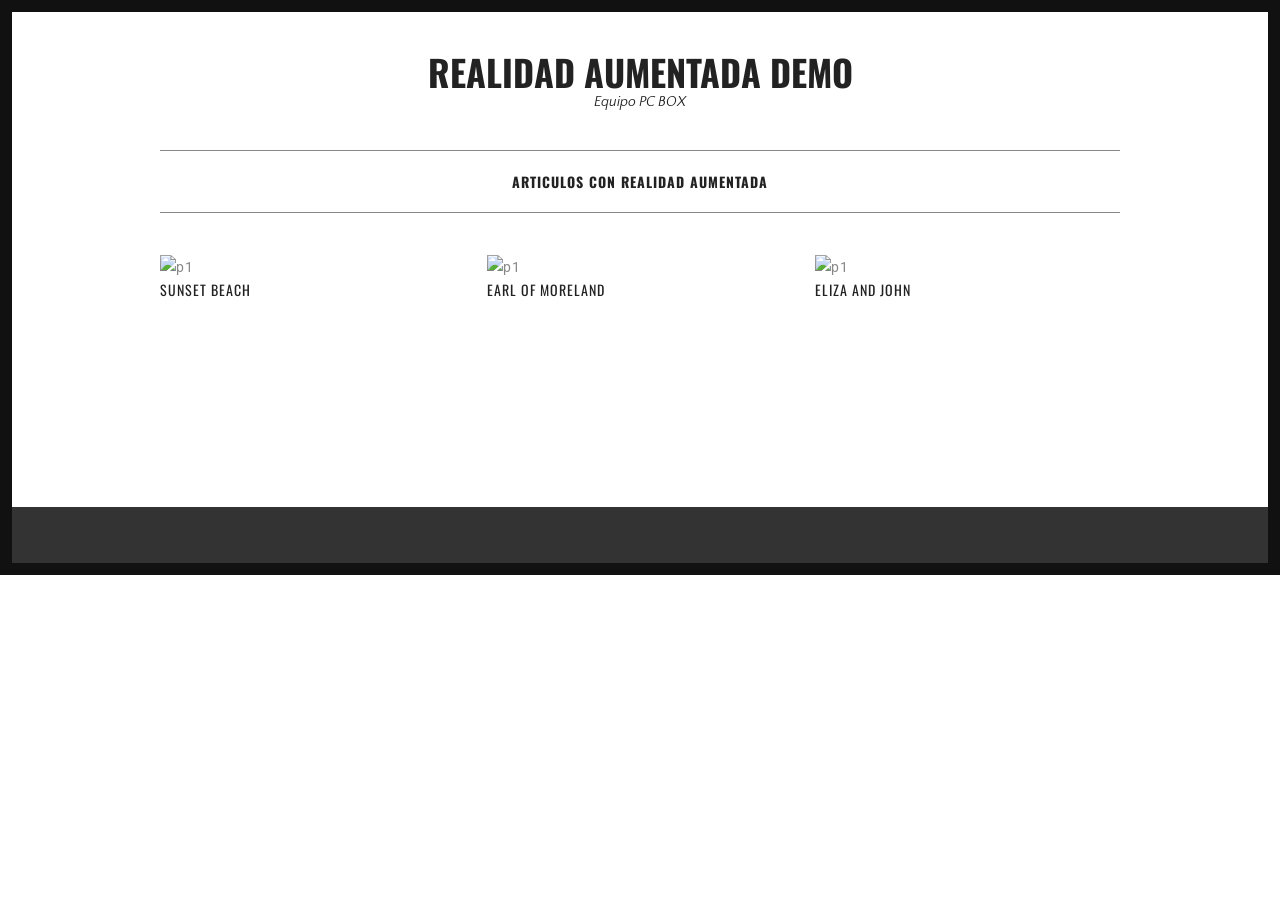
==== index.html @ 106cb552 "Plantilla base" ====
<!DOCTYPE html>
<html lang="en-US">
<head>
<meta charset="UTF-8">
<meta name="viewport" content="width=device-width, initial-scale=1">
<title>REALIDAD AUMENTADA DEMO | Equipo PC BOX</title>
<link rel='stylesheet' href='css/woocommerce-layout.css' type='text/css' media='all'/>
<link rel='stylesheet' href='css/woocommerce-smallscreen.css' type='text/css' media='only screen and (max-width: 768px)'/>
<link rel='stylesheet' href='css/woocommerce.css' type='text/css' media='all'/>
<link rel='stylesheet' href='css/font-awesome.min.css' type='text/css' media='all'/>
<link rel='stylesheet' href='style.css' type='text/css' media='all'/>
<link rel='stylesheet' href='https://fonts.googleapis.com/css?family=Oswald:400,500,700%7CRoboto:400,500,700%7CHerr+Von+Muellerhoff:400,500,700%7CQuattrocento+Sans:400,500,700' type='text/css' media='all'/>
<link rel='stylesheet' href='css/easy-responsive-shortcodes.css' type='text/css' media='all'/>
</head>
<body class="home page page-template page-template-template-portfolio page-template-template-portfolio-php">
<div id="page">
	<div class="container">
		<header id="masthead" class="site-header">
		<div class="site-branding">
			<h1 class="menu"><a href="index.html" rel="home">REALIDAD AUMENTADA DEMO</a></h1>
			<h2 class="site-description">Equipo PC BOX</h2>
		</div>
		<nav id="site-navigation" class="main-navigation">
		<button class="menu-toggle">Menu</button>
		<a class="skip-link screen-reader-text" href="#content">Skip to content</a>
		<div class="menu-menu-1-container">
			<ul id="menu-menu-1" class="menu">
				<li><a href="index.html">Articulos con Realidad aumentada</a></li>
			</ul>
		</div>
		</nav>
		</header>
		<!-- #masthead -->
		<div id="content" class="site-content">
			<div id="primary" class="content-area column full">
				<main id="main" class="site-main">
				<div class="grid portfoliogrid">
				
					<article class="hentry">
					<header class="entry-header">
					<div class="entry-thumbnail">
						<a href="portfolio-item.html"><img src="http://s3.amazonaws.com/caymandemo/wp-content/uploads/sites/15/2015/09/30162427/p1.jpg" class="attachment-post-thumbnail size-post-thumbnail wp-post-image" alt="p1"/></a>
					</div>
					<h2 class="entry-title"><a href="portfolio-item.html" rel="bookmark">Sunset Beach</a></h2>
					
					</header>
					</article>
					
					<article class="hentry">
					<header class="entry-header">
					<div class="entry-thumbnail">
						<a href="portfolio-item.html"><img src="http://s3.amazonaws.com/caymandemo/wp-content/uploads/sites/15/2015/09/30160348/p5.jpg" class="attachment-post-thumbnail size-post-thumbnail wp-post-image" alt="p1"/></a>
					</div>
					<h2 class="entry-title"><a href="portfolio-item.html" rel="bookmark">Earl of Moreland</a></h2>
					
					</header>
					</article>
					
					<article class="hentry">
					<header class="entry-header">
					<div class="entry-thumbnail">
						<a href="portfolio-item.html"><img src="http://s3.amazonaws.com/caymandemo/wp-content/uploads/sites/15/2015/09/30160151/p3.jpg" class="attachment-post-thumbnail size-post-thumbnail wp-post-image" alt="p1"/></a>
					</div>
					<h2 class="entry-title"><a href="portfolio-item.html" rel="bookmark">Eliza and John</a></h2>
					
					</header>
					</article>
				</div>
				<!-- .grid -->
				<br/>
				<br/>
				<br/>
				<br/>
				</main>
				<!-- #main -->
			</div>
			<!-- #primary -->
		</div>
		<!-- #content -->
	</div>
	<!-- .container -->
	<footer id="colophon" class="site-footer">
	<div class="container">
		<div class="site-info">
			<h1 style="font-family: 'Herr Von Muellerhoff';color: #ccc;font-weight:300;text-align: center;margin-bottom:0;margin-top:0;line-height:1.4;font-size: 46px;"></h1>
			
		</div>
	</div>	
	</footer>
	<a href="#top" class="smoothup" title="Back to top"><span class="genericon genericon-collapse"></span></a>
</div>
<!-- #page -->
<script src='js/jquery.js'></script>
<script src='js/plugins.js'></script>
<script src='js/scripts.js'></script>
<script src='js/masonry.pkgd.min.js'></script>
</body>
</html>
---- css/woocommerce-layout.css ----
.woocommerce #content div.product .woocommerce-tabs ul.tabs:after,.woocommerce #content div.product .woocommerce-tabs ul.tabs:before,.woocommerce #content div.product div.thumbnails:after,.woocommerce #content div.product div.thumbnails:before,.woocommerce .col2-set:after,.woocommerce .col2-set:before,.woocommerce div.product .woocommerce-tabs ul.tabs:after,.woocommerce div.product .woocommerce-tabs ul.tabs:before,.woocommerce div.product div.thumbnails:after,.woocommerce div.product div.thumbnails:before,.woocommerce-page #content div.product .woocommerce-tabs ul.tabs:after,.woocommerce-page #content div.product .woocommerce-tabs ul.tabs:before,.woocommerce-page #content div.product div.thumbnails:after,.woocommerce-page #content div.product div.thumbnails:before,.woocommerce-page .col2-set:after,.woocommerce-page .col2-set:before,.woocommerce-page div.product .woocommerce-tabs ul.tabs:after,.woocommerce-page div.product .woocommerce-tabs ul.tabs:before,.woocommerce-page div.product div.thumbnails:after,.woocommerce-page div.product div.thumbnails:before{content:" ";display:table}.woocommerce #content div.product .woocommerce-tabs,.woocommerce #content div.product .woocommerce-tabs ul.tabs:after,.woocommerce #content div.product div.thumbnails a.first,.woocommerce #content div.product div.thumbnails:after,.woocommerce .cart-collaterals:after,.woocommerce .col2-set:after,.woocommerce .woocommerce-pagination ul.page-numbers:after,.woocommerce div.product .woocommerce-tabs,.woocommerce div.product .woocommerce-tabs ul.tabs:after,.woocommerce div.product div.thumbnails a.first,.woocommerce div.product div.thumbnails:after,.woocommerce ul.products,.woocommerce ul.products li.first,.woocommerce ul.products:after,.woocommerce-page #content div.product .woocommerce-tabs,.woocommerce-page #content div.product .woocommerce-tabs ul.tabs:after,.woocommerce-page #content div.product div.thumbnails a.first,.woocommerce-page #content div.product div.thumbnails:after,.woocommerce-page .cart-collaterals:after,.woocommerce-page .col2-set:after,.woocommerce-page .woocommerce-pagination ul.page-numbers:after,.woocommerce-page div.product .woocommerce-tabs,.woocommerce-page div.product .woocommerce-tabs ul.tabs:after,.woocommerce-page div.product div.thumbnails a.first,.woocommerce-page div.product div.thumbnails:after,.woocommerce-page ul.products,.woocommerce-page ul.products li.first,.woocommerce-page ul.products:after{clear:both}.woocommerce .col2-set,.woocommerce-page .col2-set{width:100%}.woocommerce .col2-set .col-1,.woocommerce-page .col2-set .col-1{float:left;width:48%}.woocommerce .col2-set .col-2,.woocommerce-page .col2-set .col-2{float:right;width:48%}.woocommerce img,.woocommerce-page img{height:auto;max-width:100%}.woocommerce #content div.product div.images,.woocommerce div.product div.images,.woocommerce-page #content div.product div.images,.woocommerce-page div.product div.images{float:left;width:48%}.woocommerce #content div.product div.thumbnails a,.woocommerce div.product div.thumbnails a,.woocommerce-page #content div.product div.thumbnails a,.woocommerce-page div.product div.thumbnails a{float:left;width:30.75%;margin-right:3.8%;margin-bottom:1em}.woocommerce #content div.product div.thumbnails a.last,.woocommerce div.product div.thumbnails a.last,.woocommerce-page #content div.product div.thumbnails a.last,.woocommerce-page div.product div.thumbnails a.last{margin-right:0}.woocommerce #content div.product div.thumbnails.columns-1 a,.woocommerce div.product div.thumbnails.columns-1 a,.woocommerce-page #content div.product div.thumbnails.columns-1 a,.woocommerce-page div.product div.thumbnails.columns-1 a{width:100%;margin-right:0;float:none}.woocommerce #content div.product div.thumbnails.columns-2 a,.woocommerce div.product div.thumbnails.columns-2 a,.woocommerce-page #content div.product div.thumbnails.columns-2 a,.woocommerce-page div.product div.thumbnails.columns-2 a{width:48%}.woocommerce #content div.product div.thumbnails.columns-4 a,.woocommerce div.product div.thumbnails.columns-4 a,.woocommerce-page #content div.product div.thumbnails.columns-4 a,.woocommerce-page div.product div.thumbnails.columns-4 a{width:22.05%}.woocommerce #content div.product div.thumbnails.columns-5 a,.woocommerce div.product div.thumbnails.columns-5 a,.woocommerce-page #content div.product div.thumbnails.columns-5 a,.woocommerce-page div.product div.thumbnails.columns-5 a{width:16.9%}.woocommerce #content div.product div.summary,.woocommerce div.product div.summary,.woocommerce-page #content div.product div.summary,.woocommerce-page div.product div.summary{float:right;width:48%}.woocommerce #content div.product .woocommerce-tabs ul.tabs li,.woocommerce div.product .woocommerce-tabs ul.tabs li,.woocommerce-page #content div.product .woocommerce-tabs ul.tabs li,.woocommerce-page div.product .woocommerce-tabs ul.tabs li{display:inline-block}.woocommerce #content div.product #reviews .comment:after,.woocommerce #content div.product #reviews .comment:before,.woocommerce .woocommerce-pagination ul.page-numbers:after,.woocommerce .woocommerce-pagination ul.page-numbers:before,.woocommerce div.product #reviews .comment:after,.woocommerce div.product #reviews .comment:before,.woocommerce ul.products:after,.woocommerce ul.products:before,.woocommerce-page #content div.product #reviews .comment:after,.woocommerce-page #content div.product #reviews .comment:before,.woocommerce-page .woocommerce-pagination ul.page-numbers:after,.woocommerce-page .woocommerce-pagination ul.page-numbers:before,.woocommerce-page div.product #reviews .comment:after,.woocommerce-page div.product #reviews .comment:before,.woocommerce-page ul.products:after,.woocommerce-page ul.products:before{content:" ";display:table}.woocommerce #content div.product #reviews .comment:after,.woocommerce div.product #reviews .comment:after,.woocommerce-page #content div.product #reviews .comment:after,.woocommerce-page div.product #reviews .comment:after{clear:both}.woocommerce #content div.product #reviews .comment img,.woocommerce div.product #reviews .comment img,.woocommerce-page #content div.product #reviews .comment img,.woocommerce-page div.product #reviews .comment img{float:right;height:auto}.woocommerce ul.products li.product,.woocommerce-page ul.products li.product{float:left;margin:0 3.8% 2.992em 0;padding:0;position:relative;width:22.05%}.woocommerce ul.products li.last,.woocommerce-page ul.products li.last{margin-right:0}.woocommerce-page.columns-1 ul.products li.product,.woocommerce.columns-1 ul.products li.product{width:100%;margin-right:0}.woocommerce-page.columns-2 ul.products li.product,.woocommerce.columns-2 ul.products li.product{width:48%}.woocommerce-page.columns-3 ul.products li.product,.woocommerce.columns-3 ul.products li.product{width:30.75%}.woocommerce-page.columns-5 ul.products li.product,.woocommerce.columns-5 ul.products li.product{width:16.95%}.woocommerce-page.columns-6 ul.products li.product,.woocommerce.columns-6 ul.products li.product{width:13.5%}.woocommerce .woocommerce-result-count,.woocommerce-page .woocommerce-result-count{float:left}.woocommerce .woocommerce-ordering,.woocommerce-page .woocommerce-ordering{float:right}.woocommerce .woocommerce-pagination ul.page-numbers li,.woocommerce-page .woocommerce-pagination ul.page-numbers li{display:inline-block}.woocommerce #content table.cart img,.woocommerce table.cart img,.woocommerce-page #content table.cart img,.woocommerce-page table.cart img{height:auto}.woocommerce #content table.cart td.actions,.woocommerce table.cart td.actions,.woocommerce-page #content table.cart td.actions,.woocommerce-page table.cart td.actions{text-align:right}.woocommerce #content table.cart td.actions .input-text,.woocommerce table.cart td.actions .input-text,.woocommerce-page #content table.cart td.actions .input-text,.woocommerce-page table.cart td.actions .input-text{width:80px}.woocommerce #content table.cart td.actions .coupon,.woocommerce table.cart td.actions .coupon,.woocommerce-page #content table.cart td.actions .coupon,.woocommerce-page table.cart td.actions .coupon{float:left}.woocommerce #content table.cart td.actions .coupon label,.woocommerce table.cart td.actions .coupon label,.woocommerce-page #content table.cart td.actions .coupon label,.woocommerce-page table.cart td.actions .coupon label{display:none}.woocommerce .cart-collaterals .shipping_calculator:after,.woocommerce .cart-collaterals .shipping_calculator:before,.woocommerce .cart-collaterals:after,.woocommerce .cart-collaterals:before,.woocommerce form .form-row:after,.woocommerce form .form-row:before,.woocommerce ul.cart_list li:after,.woocommerce ul.cart_list li:before,.woocommerce ul.product_list_widget li:after,.woocommerce ul.product_list_widget li:before,.woocommerce-page .cart-collaterals .shipping_calculator:after,.woocommerce-page .cart-collaterals .shipping_calculator:before,.woocommerce-page .cart-collaterals:after,.woocommerce-page .cart-collaterals:before,.woocommerce-page form .form-row:after,.woocommerce-page form .form-row:before,.woocommerce-page ul.cart_list li:after,.woocommerce-page ul.cart_list li:before,.woocommerce-page ul.product_list_widget li:after,.woocommerce-page ul.product_list_widget li:before{content:" ";display:table}.woocommerce .cart-collaterals,.woocommerce-page .cart-collaterals{width:100%}.woocommerce .cart-collaterals .related,.woocommerce-page .cart-collaterals .related{width:30.75%;float:left}.woocommerce .cart-collaterals .cross-sells,.woocommerce-page .cart-collaterals .cross-sells{width:48%;float:left}.woocommerce .cart-collaterals .cross-sells ul.products,.woocommerce-page .cart-collaterals .cross-sells ul.products{float:none}.woocommerce .cart-collaterals .cross-sells ul.products li,.woocommerce-page .cart-collaterals .cross-sells ul.products li{width:48%}.woocommerce .cart-collaterals .shipping_calculator,.woocommerce-page .cart-collaterals .shipping_calculator{width:48%;clear:right;float:right}.woocommerce .cart-collaterals .shipping_calculator:after,.woocommerce form .form-row-wide,.woocommerce form .form-row:after,.woocommerce ul.cart_list li:after,.woocommerce ul.product_list_widget li:after,.woocommerce-page .cart-collaterals .shipping_calculator:after,.woocommerce-page form .form-row-wide,.woocommerce-page form .form-row:after,.woocommerce-page ul.cart_list li:after,.woocommerce-page ul.product_list_widget li:after{clear:both}.woocommerce .cart-collaterals .shipping_calculator .col2-set .col-1,.woocommerce .cart-collaterals .shipping_calculator .col2-set .col-2,.woocommerce-page .cart-collaterals .shipping_calculator .col2-set .col-1,.woocommerce-page .cart-collaterals .shipping_calculator .col2-set .col-2{width:47%}.woocommerce .cart-collaterals .cart_totals,.woocommerce-page .cart-collaterals .cart_totals{float:right;width:48%}.woocommerce ul.cart_list li img,.woocommerce ul.product_list_widget li img,.woocommerce-page ul.cart_list li img,.woocommerce-page ul.product_list_widget li img{float:right;height:auto}.woocommerce form .form-row label,.woocommerce-page form .form-row label{display:block}.woocommerce form .form-row label.checkbox,.woocommerce-page form .form-row label.checkbox{display:inline}.woocommerce form .form-row select,.woocommerce-page form .form-row select{width:100%}.woocommerce form .form-row .input-text,.woocommerce-page form .form-row .input-text{box-sizing:border-box;width:100%}.woocommerce form .form-row-first,.woocommerce form .form-row-last,.woocommerce-page form .form-row-first,.woocommerce-page form .form-row-last{float:left;width:47%;overflow:visible}.woocommerce form .form-row-last,.woocommerce-page form .form-row-last{float:right}.woocommerce #payment .form-row select,.woocommerce-page #payment .form-row select{width:auto}.woocommerce #payment .terms,.woocommerce #payment .wc-terms-and-conditions,.woocommerce-page #payment .terms,.woocommerce-page #payment .wc-terms-and-conditions{text-align:left;padding:0 1em 0 0;float:left}.woocommerce #payment #place_order,.woocommerce-page #payment #place_order{float:right}.twentyfourteen .tfwc{padding:12px 10px 0;max-width:474px;margin:0 auto}.twentyfourteen .tfwc .product .entry-summary{padding:0!important;margin:0 0 1.618em!important}.twentyfourteen .tfwc div.product.hentry.has-post-thumbnail{margin-top:0}.twentyfourteen .tfwc .product .images img{margin-bottom:1em}@media screen and (min-width:673px){.twentyfourteen .tfwc{padding-right:30px;padding-left:30px}}@media screen and (min-width:1040px){.twentyfourteen .tfwc{padding-right:15px;padding-left:15px}}@media screen and (min-width:1110px){.twentyfourteen .tfwc{padding-right:30px;padding-left:30px}}@media screen and (min-width:1218px){.twentyfourteen .tfwc{margin-right:54px}.full-width .twentyfourteen .tfwc{margin-right:auto}}.twentyfifteen .t15wc{padding-left:7.6923%;padding-right:7.6923%;padding-top:7.6923%;margin-bottom:7.6923%;background:#fff;box-shadow:0 0 1px rgba(0,0,0,.15)}.twentyfifteen .t15wc .page-title{margin-left:0}@media screen and (min-width:38.75em){.twentyfifteen .t15wc{margin-right:7.6923%;margin-left:7.6923%;margin-top:8.3333%}}@media screen and (min-width:59.6875em){.twentyfifteen .t15wc{margin-left:8.3333%;margin-right:8.3333%;padding:10%}.single-product .twentyfifteen .entry-summary{padding:0!important}}.twentysixteen .site-main{margin-right:7.6923%;margin-left:7.6923%}.twentysixteen .entry-summary{margin-right:0;margin-left:0}#content .twentysixteen div.product div.images,#content .twentysixteen div.product div.summary{width:46.42857%}@media screen and (min-width:44.375em){.twentysixteen .site-main{margin-right:23.0769%}}@media screen and (min-width:56.875em){.twentysixteen .site-main{margin-right:0;margin-left:0}.no-sidebar .twentysixteen .site-main{margin-right:15%;margin-left:15%}.no-sidebar .twentysixteen .entry-summary{margin-right:0;margin-left:0}}
---- css/woocommerce-smallscreen.css ----
.woocommerce table.shop_table_responsive tbody th,.woocommerce table.shop_table_responsive thead,.woocommerce-page table.shop_table_responsive tbody th,.woocommerce-page table.shop_table_responsive thead{display:none}.woocommerce table.shop_table_responsive tbody tr:first-child td:first-child,.woocommerce-page table.shop_table_responsive tbody tr:first-child td:first-child{border-top:0}.woocommerce table.shop_table_responsive tr,.woocommerce-page table.shop_table_responsive tr{display:block}.woocommerce table.shop_table_responsive tr td,.woocommerce-page table.shop_table_responsive tr td{display:block;text-align:right!important}.woocommerce #content table.cart .product-thumbnail,.woocommerce table.cart .product-thumbnail,.woocommerce table.my_account_orders tr td.order-actions:before,.woocommerce table.shop_table_responsive tr td.actions:before,.woocommerce table.shop_table_responsive tr td.product-remove:before,.woocommerce-page #content table.cart .product-thumbnail,.woocommerce-page table.cart .product-thumbnail,.woocommerce-page table.my_account_orders tr td.order-actions:before,.woocommerce-page table.shop_table_responsive tr td.actions:before,.woocommerce-page table.shop_table_responsive tr td.product-remove:before{display:none}.woocommerce table.shop_table_responsive tr td.order-actions,.woocommerce-page table.shop_table_responsive tr td.order-actions{text-align:left!important}.woocommerce table.shop_table_responsive tr td:before,.woocommerce-page table.shop_table_responsive tr td:before{content:attr(data-title) ": ";font-weight:700;float:left}.woocommerce table.shop_table_responsive tr:nth-child(2n) td,.woocommerce-page table.shop_table_responsive tr:nth-child(2n) td{background-color:rgba(0,0,0,.025)}.woocommerce table.my_account_orders tr td.order-actions,.woocommerce-page table.my_account_orders tr td.order-actions{text-align:left}.woocommerce table.my_account_orders tr td.order-actions .button,.woocommerce-page table.my_account_orders tr td.order-actions .button{float:none;margin:.125em .25em .125em 0}.woocommerce .col2-set .col-1,.woocommerce .col2-set .col-2,.woocommerce-page .col2-set .col-1,.woocommerce-page .col2-set .col-2{float:none;width:100%}.woocommerce ul.products li.product,.woocommerce-page ul.products li.product,.woocommerce-page[class*=columns-] ul.products li.product,.woocommerce[class*=columns-] ul.products li.product{width:48%;float:left;clear:both;margin:0 0 2.992em}.woocommerce ul.products li.product:nth-child(2n),.woocommerce-page ul.products li.product:nth-child(2n),.woocommerce-page[class*=columns-] ul.products li.product:nth-child(2n),.woocommerce[class*=columns-] ul.products li.product:nth-child(2n){float:right;clear:none!important}.woocommerce #content div.product div.images,.woocommerce #content div.product div.summary,.woocommerce div.product div.images,.woocommerce div.product div.summary,.woocommerce-page #content div.product div.images,.woocommerce-page #content div.product div.summary,.woocommerce-page div.product div.images,.woocommerce-page div.product div.summary{float:none;width:100%}.woocommerce #content table.cart td.actions,.woocommerce table.cart td.actions,.woocommerce-page #content table.cart td.actions,.woocommerce-page table.cart td.actions{text-align:left}.woocommerce #content table.cart td.actions .coupon,.woocommerce table.cart td.actions .coupon,.woocommerce-page #content table.cart td.actions .coupon,.woocommerce-page table.cart td.actions .coupon{float:none;padding-bottom:.5em}.woocommerce #content table.cart td.actions .coupon:after,.woocommerce #content table.cart td.actions .coupon:before,.woocommerce table.cart td.actions .coupon:after,.woocommerce table.cart td.actions .coupon:before,.woocommerce-page #content table.cart td.actions .coupon:after,.woocommerce-page #content table.cart td.actions .coupon:before,.woocommerce-page table.cart td.actions .coupon:after,.woocommerce-page table.cart td.actions .coupon:before{content:" ";display:table}.woocommerce #content table.cart td.actions .coupon:after,.woocommerce table.cart td.actions .coupon:after,.woocommerce-page #content table.cart td.actions .coupon:after,.woocommerce-page table.cart td.actions .coupon:after{clear:both}.woocommerce #content table.cart td.actions .button,.woocommerce #content table.cart td.actions .input-text,.woocommerce #content table.cart td.actions input,.woocommerce table.cart td.actions .button,.woocommerce table.cart td.actions .input-text,.woocommerce table.cart td.actions input,.woocommerce-page #content table.cart td.actions .button,.woocommerce-page #content table.cart td.actions .input-text,.woocommerce-page #content table.cart td.actions input,.woocommerce-page table.cart td.actions .button,.woocommerce-page table.cart td.actions .input-text,.woocommerce-page table.cart td.actions input{width:48%;box-sizing:border-box}.woocommerce #content table.cart td.actions .button.alt,.woocommerce #content table.cart td.actions .input-text+.button,.woocommerce table.cart td.actions .button.alt,.woocommerce table.cart td.actions .input-text+.button,.woocommerce-page #content table.cart td.actions .button.alt,.woocommerce-page #content table.cart td.actions .input-text+.button,.woocommerce-page table.cart td.actions .button.alt,.woocommerce-page table.cart td.actions .input-text+.button{float:right}.woocommerce .cart-collaterals .cart_totals,.woocommerce .cart-collaterals .cross-sells,.woocommerce .cart-collaterals .shipping_calculator,.woocommerce-page .cart-collaterals .cart_totals,.woocommerce-page .cart-collaterals .cross-sells,.woocommerce-page .cart-collaterals .shipping_calculator{width:100%;float:none;text-align:left}.woocommerce-page.woocommerce-checkout form.login .form-row,.woocommerce.woocommerce-checkout form.login .form-row{width:100%;float:none}.woocommerce #payment .terms,.woocommerce-page #payment .terms{text-align:left;padding:0}.woocommerce #payment #place_order,.woocommerce-page #payment #place_order{float:none;width:100%;box-sizing:border-box;margin-bottom:1em}.woocommerce .lost_reset_password .form-row-first,.woocommerce .lost_reset_password .form-row-last,.woocommerce-page .lost_reset_password .form-row-first,.woocommerce-page .lost_reset_password .form-row-last{width:100%;float:none;margin-right:0}.single-product .twentythirteen .panel{padding-left:20px!important;padding-right:20px!important}
---- css/woocommerce.css ----
@charset "UTF-8";.clear,.woocommerce .woocommerce-breadcrumb:after,.woocommerce .woocommerce-error:after,.woocommerce .woocommerce-info:after,.woocommerce .woocommerce-message:after{clear:both}@-webkit-keyframes spin{100%{-webkit-transform:rotate(360deg)}}@-moz-keyframes spin{100%{-moz-transform:rotate(360deg)}}@keyframes spin{100%{-webkit-transform:rotate(360deg);-moz-transform:rotate(360deg);-ms-transform:rotate(360deg);-o-transform:rotate(360deg);transform:rotate(360deg)}}@font-face{font-family:star;src:url(../fonts/star.eot);src:url(../fonts/star.eot?#iefix) format("embedded-opentype"),url(../fonts/star.woff) format("woff"),url(../fonts/star.ttf) format("truetype"),url(../fonts/star.svg#star) format("svg");font-weight:400;font-style:normal}@font-face{font-family:WooCommerce;src:url(../fonts/WooCommerce.eot);src:url(../fonts/WooCommerce.eot?#iefix) format("embedded-opentype"),url(../fonts/WooCommerce.woff) format("woff"),url(../fonts/WooCommerce.ttf) format("truetype"),url(../fonts/WooCommerce.svg#WooCommerce) format("svg");font-weight:400;font-style:normal}p.demo_store{position:fixed;top:0;left:0;right:0;margin:0;width:100%;font-size:1em;padding:1em 0;text-align:center;background-color:#a46497;color:#fff;z-index:99998;box-shadow:0 1px 1em rgba(0,0,0,.2)}p.demo_store a{color:#fff}.admin-bar p.demo_store{top:32px}.woocommerce .blockUI.blockOverlay{position:relative}.woocommerce .blockUI.blockOverlay:before,.woocommerce .loader:before{height:1em;width:1em;position:absolute;top:50%;left:50%;margin-left:-.5em;margin-top:-.5em;display:block;content:"";-webkit-animation:spin 1s ease-in-out infinite;-moz-animation:spin 1s ease-in-out infinite;animation:spin 1s ease-in-out infinite;background:url(../images/icons/loader.svg) center center;background-size:cover;line-height:1;text-align:center;font-size:2em;color:rgba(0,0,0,.75)}.woocommerce a.remove{display:block;font-size:1.5em;height:1em;width:1em;text-align:center;line-height:1;border-radius:100%;color:red!important;text-decoration:none;font-weight:700;border:0}.woocommerce a.remove:hover{color:#fff!important;background:red}.woocommerce .woocommerce-error,.woocommerce .woocommerce-info,.woocommerce .woocommerce-message{padding:1em 2em 1em 3.5em!important;margin:0 0 2em!important;position:relative;background-color:#f7f6f7;color:#515151;border-top:3px solid #a46497;list-style:none!important;width:auto;word-wrap:break-word}.woocommerce .woocommerce-error:after,.woocommerce .woocommerce-error:before,.woocommerce .woocommerce-info:after,.woocommerce .woocommerce-info:before,.woocommerce .woocommerce-message:after,.woocommerce .woocommerce-message:before{content:" ";display:table}.woocommerce .woocommerce-error:before,.woocommerce .woocommerce-info:before,.woocommerce .woocommerce-message:before{font-family:WooCommerce;content:"\e028";display:inline-block;position:absolute;top:1em;left:1.5em}.woocommerce .woocommerce-error .button,.woocommerce .woocommerce-info .button,.woocommerce .woocommerce-message .button{float:right}.woocommerce .woocommerce-error li,.woocommerce .woocommerce-info li,.woocommerce .woocommerce-message li{list-style:none!important;padding-left:0!important;margin-left:0!important}.woocommerce .woocommerce-message{border-top-color:#8fae1b}.woocommerce .woocommerce-message:before{content:"\e015";color:#8fae1b}.woocommerce .woocommerce-info{border-top-color:#1e85be}.woocommerce .woocommerce-info:before{color:#1e85be}.woocommerce .woocommerce-error{border-top-color:#b81c23}.woocommerce .woocommerce-error:before{content:"\e016";color:#b81c23}.woocommerce small.note{display:block;color:#777;font-size:.857em;margin-top:10px}.woocommerce .woocommerce-breadcrumb{margin:0 0 1em;padding:0;font-size:.92em;color:#777}.woocommerce .woocommerce-breadcrumb:after,.woocommerce .woocommerce-breadcrumb:before{content:" ";display:table}.woocommerce .woocommerce-breadcrumb a{color:#777}.woocommerce .quantity .qty{width:3.631em;text-align:center}.woocommerce div.product{margin-bottom:0;position:relative}.woocommerce div.product .product_title{clear:none;margin-top:0;padding:0}.woocommerce #reviews #comments .add_review:after,.woocommerce .products ul:after,.woocommerce div.product form.cart:after,.woocommerce div.product p.cart:after,.woocommerce nav.woocommerce-pagination ul,.woocommerce ul.products:after{clear:both}.woocommerce div.product p.price,.woocommerce div.product span.price{color:#77a464;font-size:1.25em}.woocommerce div.product p.price ins,.woocommerce div.product span.price ins{background:inherit;font-weight:700}.woocommerce div.product p.price del,.woocommerce div.product span.price del{opacity:.5}.woocommerce div.product p.stock{font-size:.92em}.woocommerce div.product .stock{color:#77a464}.woocommerce div.product .out-of-stock{color:red}.woocommerce div.product .woocommerce-product-rating{margin-bottom:1.618em}.woocommerce div.product div.images,.woocommerce div.product div.summary{margin-bottom:2em}.woocommerce div.product div.images img{display:block;width:100%;height:auto;box-shadow:none}.woocommerce div.product div.images div.thumbnails{padding-top:1em}.woocommerce div.product div.social{text-align:right;margin:0 0 1em}.woocommerce div.product div.social span{margin:0 0 0 2px}.woocommerce div.product div.social span span{margin:0}.woocommerce div.product div.social span .stButton .chicklets{padding-left:16px;width:0}.woocommerce div.product div.social iframe{float:left;margin-top:3px}.woocommerce div.product .woocommerce-tabs ul.tabs{list-style:none;padding:0 0 0 1em;margin:0 0 1.618em;overflow:hidden;position:relative}.woocommerce div.product .woocommerce-tabs ul.tabs li{border:1px solid #d3ced2;background-color:#ebe9eb;display:inline-block;position:relative;z-index:0;border-radius:4px 4px 0 0;margin:0 -5px;padding:0 1em}.woocommerce div.product .woocommerce-tabs ul.tabs li a{display:inline-block;padding:.5em 0;font-weight:700;color:#515151;text-decoration:none}.woocommerce div.product form.cart:after,.woocommerce div.product form.cart:before,.woocommerce div.product p.cart:after,.woocommerce div.product p.cart:before{display:table;content:" "}.woocommerce div.product .woocommerce-tabs ul.tabs li a:hover{text-decoration:none;color:#6b6b6b}.woocommerce div.product .woocommerce-tabs ul.tabs li.active{background:#fff;z-index:2;border-bottom-color:#fff}.woocommerce div.product .woocommerce-tabs ul.tabs li.active a{color:inherit;text-shadow:inherit}.woocommerce div.product .woocommerce-tabs ul.tabs li.active:before{box-shadow:2px 2px 0 #fff}.woocommerce div.product .woocommerce-tabs ul.tabs li.active:after{box-shadow:-2px 2px 0 #fff}.woocommerce div.product .woocommerce-tabs ul.tabs li:after,.woocommerce div.product .woocommerce-tabs ul.tabs li:before{border:1px solid #d3ced2;position:absolute;bottom:-1px;width:5px;height:5px;content:" "}.woocommerce div.product .woocommerce-tabs ul.tabs li:before{left:-6px;-webkit-border-bottom-right-radius:4px;-moz-border-bottom-right-radius:4px;border-bottom-right-radius:4px;border-width:0 1px 1px 0;box-shadow:2px 2px 0 #ebe9eb}.woocommerce div.product .woocommerce-tabs ul.tabs li:after{right:-6px;-webkit-border-bottom-left-radius:4px;-moz-border-bottom-left-radius:4px;border-bottom-left-radius:4px;border-width:0 0 1px 1px;box-shadow:-2px 2px 0 #ebe9eb}.woocommerce div.product .woocommerce-tabs ul.tabs:before{position:absolute;content:" ";width:100%;bottom:0;left:0;border-bottom:1px solid #d3ced2;z-index:1}.woocommerce div.product .woocommerce-tabs .panel{margin:0 0 2em;padding:0}.woocommerce div.product form.cart,.woocommerce div.product p.cart{margin-bottom:2em}.woocommerce div.product form.cart div.quantity{float:left;margin:0 4px 0 0}.woocommerce div.product form.cart table{border-width:0 0 1px}.woocommerce div.product form.cart table td{padding-left:0}.woocommerce div.product form.cart table div.quantity{float:none;margin:0}.woocommerce div.product form.cart table small.stock{display:block;float:none}.woocommerce div.product form.cart .variations{margin-bottom:1em;border:0;width:100%}.woocommerce div.product form.cart .variations td,.woocommerce div.product form.cart .variations th{border:0;vertical-align:top;line-height:2em}.woocommerce div.product form.cart .variations label{font-weight:700}.woocommerce div.product form.cart .variations select{max-width:100%;min-width:75%;display:inline-block;margin-right:1em}.woocommerce div.product form.cart .variations td.label{padding-right:1em}.woocommerce div.product form.cart .woocommerce-variation-description p{margin-bottom:1em}.woocommerce div.product form.cart .reset_variations{visibility:hidden;font-size:.83em}.woocommerce div.product form.cart .wc-no-matching-variations{display:none}.woocommerce div.product form.cart .button{vertical-align:middle;float:left}.woocommerce div.product form.cart .group_table td.label{padding-right:1em;padding-left:1em}.woocommerce div.product form.cart .group_table td{vertical-align:top;padding-bottom:.5em;border:0}.woocommerce span.onsale{min-height:3.236em;min-width:3.236em;padding:.202em;font-weight:700;position:absolute;text-align:center;line-height:3.236;top:-.5em;left:-.5em;margin:0;border-radius:100%;background-color:#77a464;color:#fff;font-size:.857em;-webkit-font-smoothing:antialiased}.woocommerce .products ul,.woocommerce ul.products{margin:0 0 1em;padding:0;list-style:none;clear:both}.woocommerce .products ul:after,.woocommerce .products ul:before,.woocommerce ul.products:after,.woocommerce ul.products:before{content:" ";display:table}.woocommerce .products ul li,.woocommerce ul.products li{list-style:none}.woocommerce ul.products li.product .onsale{top:0;right:0;left:auto;margin:-.5em -.5em 0 0}.woocommerce ul.products li.product h3{padding:.5em 0;margin:0;font-size:1em}.woocommerce ul.products li.product a{text-decoration:none}.woocommerce ul.products li.product a img{width:100%;height:auto;display:block;margin:0 0 1em;box-shadow:none}.woocommerce ul.products li.product strong{display:block}.woocommerce ul.products li.product .star-rating{font-size:.857em}.woocommerce ul.products li.product .button{margin-top:1em}.woocommerce ul.products li.product .price{color:#77a464;display:block;font-weight:400;margin-bottom:.5em;font-size:.857em}.woocommerce ul.products li.product .price del{color:inherit;opacity:.5;display:block}.woocommerce ul.products li.product .price ins{background:0 0;font-weight:700}.woocommerce ul.products li.product .price .from{font-size:.67em;margin:-2px 0 0;text-transform:uppercase;color:rgba(132,132,132,.5)}.woocommerce .woocommerce-ordering,.woocommerce .woocommerce-result-count{margin:0 0 1em}.woocommerce .woocommerce-ordering select{vertical-align:top}.woocommerce nav.woocommerce-pagination{text-align:center}.woocommerce nav.woocommerce-pagination ul{display:inline-block;white-space:nowrap;padding:0;border:1px solid #d3ced2;border-right:0;margin:1px}.woocommerce nav.woocommerce-pagination ul li{border-right:1px solid #d3ced2;padding:0;margin:0;float:left;display:inline;overflow:hidden}.woocommerce nav.woocommerce-pagination ul li a,.woocommerce nav.woocommerce-pagination ul li span{margin:0;text-decoration:none;line-height:1;font-size:1em;font-weight:400;padding:.5em;min-width:1em;display:block}.woocommerce nav.woocommerce-pagination ul li a:focus,.woocommerce nav.woocommerce-pagination ul li a:hover,.woocommerce nav.woocommerce-pagination ul li span.current{background:#ebe9eb;color:#8a7e88}.woocommerce #respond input#submit,.woocommerce a.button,.woocommerce button.button,.woocommerce input.button{font-size:100%;margin:0;line-height:1;cursor:pointer;position:relative;font-family:inherit;text-decoration:none;overflow:visible;padding:.618em 1em;font-weight:700;border-radius:3px;left:auto;color:#515151;background-color:#ebe9eb;border:0;white-space:nowrap;display:inline-block;background-image:none;box-shadow:none;-webkit-box-shadow:none;text-shadow:none}.woocommerce #respond input#submit.loading,.woocommerce a.button.loading,.woocommerce button.button.loading,.woocommerce input.button.loading{opacity:.25;padding-right:2.618em}.woocommerce #respond input#submit.loading:after,.woocommerce a.button.loading:after,.woocommerce button.button.loading:after,.woocommerce input.button.loading:after{font-family:WooCommerce;content:"\e01c";vertical-align:top;-webkit-font-smoothing:antialiased;font-weight:400;position:absolute;top:.618em;right:1em;-webkit-animation:spin 2s linear infinite;-moz-animation:spin 2s linear infinite;animation:spin 2s linear infinite}.woocommerce #respond input#submit.added:after,.woocommerce a.button.added:after,.woocommerce button.button.added:after,.woocommerce input.button.added:after{font-family:WooCommerce;content:"\e017";margin-left:.53em;vertical-align:bottom}.woocommerce #respond input#submit:hover,.woocommerce a.button:hover,.woocommerce button.button:hover,.woocommerce input.button:hover{background-color:#dad8da;text-decoration:none;background-image:none;color:#515151}.woocommerce #respond input#submit.alt,.woocommerce a.button.alt,.woocommerce button.button.alt,.woocommerce input.button.alt{background-color:#a46497;color:#fff;-webkit-font-smoothing:antialiased}.woocommerce #respond input#submit.alt:hover,.woocommerce a.button.alt:hover,.woocommerce button.button.alt:hover,.woocommerce input.button.alt:hover{background-color:#935386;color:#fff}.woocommerce #respond input#submit.alt.disabled,.woocommerce #respond input#submit.alt.disabled:hover,.woocommerce #respond input#submit.alt:disabled,.woocommerce #respond input#submit.alt:disabled:hover,.woocommerce #respond input#submit.alt:disabled[disabled],.woocommerce #respond input#submit.alt:disabled[disabled]:hover,.woocommerce a.button.alt.disabled,.woocommerce a.button.alt.disabled:hover,.woocommerce a.button.alt:disabled,.woocommerce a.button.alt:disabled:hover,.woocommerce a.button.alt:disabled[disabled],.woocommerce a.button.alt:disabled[disabled]:hover,.woocommerce button.button.alt.disabled,.woocommerce button.button.alt.disabled:hover,.woocommerce button.button.alt:disabled,.woocommerce button.button.alt:disabled:hover,.woocommerce button.button.alt:disabled[disabled],.woocommerce button.button.alt:disabled[disabled]:hover,.woocommerce input.button.alt.disabled,.woocommerce input.button.alt.disabled:hover,.woocommerce input.button.alt:disabled,.woocommerce input.button.alt:disabled:hover,.woocommerce input.button.alt:disabled[disabled],.woocommerce input.button.alt:disabled[disabled]:hover{background-color:#a46497;color:#fff}.woocommerce #respond input#submit.disabled,.woocommerce #respond input#submit:disabled,.woocommerce #respond input#submit:disabled[disabled],.woocommerce a.button.disabled,.woocommerce a.button:disabled,.woocommerce a.button:disabled[disabled],.woocommerce button.button.disabled,.woocommerce button.button:disabled,.woocommerce button.button:disabled[disabled],.woocommerce input.button.disabled,.woocommerce input.button:disabled,.woocommerce input.button:disabled[disabled]{color:inherit;cursor:not-allowed;opacity:.5}.woocommerce #respond input#submit.disabled:hover,.woocommerce #respond input#submit:disabled:hover,.woocommerce #respond input#submit:disabled[disabled]:hover,.woocommerce a.button.disabled:hover,.woocommerce a.button:disabled:hover,.woocommerce a.button:disabled[disabled]:hover,.woocommerce button.button.disabled:hover,.woocommerce button.button:disabled:hover,.woocommerce button.button:disabled[disabled]:hover,.woocommerce input.button.disabled:hover,.woocommerce input.button:disabled:hover,.woocommerce input.button:disabled[disabled]:hover{color:inherit;background-color:#ebe9eb}.woocommerce .cart .button,.woocommerce .cart input.button{float:none}.woocommerce a.added_to_cart{padding-top:.5em;white-space:nowrap;display:inline-block}.woocommerce #reviews #comments .add_review:after,.woocommerce #reviews #comments .add_review:before,.woocommerce #reviews #comments ol.commentlist li .comment-text:after,.woocommerce #reviews #comments ol.commentlist li .comment-text:before,.woocommerce #reviews #comments ol.commentlist:after,.woocommerce #reviews #comments ol.commentlist:before{content:" ";display:table}.woocommerce #reviews h2 small{float:right;color:#777;font-size:15px;margin:10px 0 0}.woocommerce #reviews h2 small a{text-decoration:none;color:#777}.woocommerce #reviews h3{margin:0}.woocommerce #reviews #respond{margin:0;border:0;padding:0}.woocommerce #reviews #comment{height:75px}.woocommerce #reviews #comments h2{clear:none}.woocommerce #review_form #respond:after,.woocommerce #reviews #comments ol.commentlist li .comment-text:after,.woocommerce #reviews #comments ol.commentlist:after,.woocommerce .woocommerce-product-rating:after,.woocommerce td.product-name dl.variation:after{clear:both}.woocommerce #reviews #comments ol.commentlist{margin:0;width:100%;background:0 0;list-style:none}.woocommerce #reviews #comments ol.commentlist li{padding:0;margin:0 0 20px;position:relative;background:0;border:0}.woocommerce #reviews #comments ol.commentlist li .meta{color:#777;font-size:.75em}.woocommerce #reviews #comments ol.commentlist li img.avatar{float:left;position:absolute;top:0;left:0;padding:3px;width:32px;height:auto;background:#ebe9eb;border:1px solid #e4e1e3;margin:0;box-shadow:none}.woocommerce #reviews #comments ol.commentlist li .comment-text{margin:0 0 0 50px;border:1px solid #e4e1e3;border-radius:4px;padding:1em 1em 0}.woocommerce #reviews #comments ol.commentlist li .comment-text p{margin:0 0 1em}.woocommerce #reviews #comments ol.commentlist li .comment-text p.meta{font-size:.83em}.woocommerce #reviews #comments ol.commentlist ul.children{list-style:none;margin:20px 0 0 50px}.woocommerce #reviews #comments ol.commentlist ul.children .star-rating{display:none}.woocommerce #reviews #comments ol.commentlist #respond{border:1px solid #e4e1e3;border-radius:4px;padding:1em 1em 0;margin:20px 0 0 50px}.woocommerce #reviews #comments .commentlist>li:before{content:""}.woocommerce .star-rating{float:right;overflow:hidden;position:relative;height:1em;line-height:1;font-size:1em;width:5.4em;font-family:star}.woocommerce .star-rating:before{content:"\73\73\73\73\73";color:#d3ced2;float:left;top:0;left:0;position:absolute}.woocommerce .star-rating span{overflow:hidden;float:left;top:0;left:0;position:absolute;padding-top:1.5em}.woocommerce .star-rating span:before{content:"\53\53\53\53\53";top:0;position:absolute;left:0}.woocommerce .woocommerce-product-rating{line-height:2;display:block}.woocommerce .woocommerce-product-rating:after,.woocommerce .woocommerce-product-rating:before{content:" ";display:table}.woocommerce .woocommerce-product-rating .star-rating{margin:.5em 4px 0 0;float:left}.woocommerce .products .star-rating{display:block;margin:0 0 .5em;float:none}.woocommerce .hreview-aggregate .star-rating{margin:10px 0 0}.woocommerce #review_form #respond{position:static;margin:0;width:auto;padding:0;background:0 0;border:0}.woocommerce #review_form #respond:after,.woocommerce #review_form #respond:before{content:" ";display:table}.woocommerce p.stars a:before,.woocommerce p.stars a:hover~a:before{content:"\e021"}.woocommerce #review_form #respond p{margin:0 0 10px}.woocommerce #review_form #respond .form-submit input{left:auto}.woocommerce #review_form #respond textarea{box-sizing:border-box;width:100%}.woocommerce p.stars a{position:relative;height:1em;width:1em;text-indent:-999em;display:inline-block;text-decoration:none}.woocommerce p.stars a:before{display:block;position:absolute;top:0;left:0;width:1em;height:1em;line-height:1;font-family:WooCommerce;text-indent:0}.woocommerce table.shop_attributes td,.woocommerce table.shop_attributes th{line-height:1.5;border-bottom:1px dotted rgba(0,0,0,.1);border-top:0;margin:0}.woocommerce p.stars.selected a.active:before,.woocommerce p.stars:hover a:before{content:"\e020"}.woocommerce p.stars.selected a.active~a:before{content:"\e021"}.woocommerce p.stars.selected a:not(.active):before{content:"\e020"}.woocommerce table.shop_attributes{border:0;border-top:1px dotted rgba(0,0,0,.1);margin-bottom:1.618em;width:100%}.woocommerce table.shop_attributes th{width:150px;font-weight:700;padding:8px}.woocommerce table.shop_attributes td{font-style:italic;padding:0}.woocommerce table.shop_attributes td p{margin:0;padding:8px 0}.woocommerce table.shop_attributes .alt td,.woocommerce table.shop_attributes .alt th{background:rgba(0,0,0,.025)}.woocommerce table.shop_table{border:1px solid rgba(0,0,0,.1);margin:0 -1px 24px 0;text-align:left;width:100%;border-collapse:separate;border-radius:5px}.woocommerce table.shop_table th{font-weight:700;padding:9px 12px}.woocommerce table.shop_table td{border-top:1px solid rgba(0,0,0,.1);padding:6px 12px;vertical-align:middle}.woocommerce table.shop_table td small{font-weight:400}.woocommerce table.shop_table tbody:first-child tr:first-child td,.woocommerce table.shop_table tbody:first-child tr:first-child th{border-top:0}.woocommerce table.shop_table tbody th,.woocommerce table.shop_table tfoot td,.woocommerce table.shop_table tfoot th{font-weight:700;border-top:1px solid rgba(0,0,0,.1)}.woocommerce table.my_account_orders{font-size:.85em}.woocommerce table.my_account_orders td,.woocommerce table.my_account_orders th{padding:4px 8px;vertical-align:middle}.woocommerce table.my_account_orders .button{white-space:nowrap}.woocommerce table.my_account_orders .order-actions{text-align:right}.woocommerce table.my_account_orders .order-actions .button{margin:.125em 0 .125em .25em}.woocommerce td.product-name dl.variation{margin:.25em 0}.woocommerce td.product-name dl.variation:after,.woocommerce td.product-name dl.variation:before{content:" ";display:table}.woocommerce td.product-name dl.variation dd,.woocommerce td.product-name dl.variation dt{display:inline-block;float:left;margin-bottom:1em}.woocommerce td.product-name dl.variation dt{font-weight:700;padding:0 0 .25em;margin:0 4px 0 0;clear:left}.woocommerce ul.cart_list li dl:after,.woocommerce ul.cart_list li:after,.woocommerce ul.product_list_widget li dl:after,.woocommerce ul.product_list_widget li:after{clear:both}.woocommerce td.product-name dl.variation dd{padding:0 0 .25em}.woocommerce td.product-name dl.variation dd p:last-child{margin-bottom:0}.woocommerce td.product-name p.backorder_notification{font-size:.83em}.woocommerce td.product-quantity{min-width:80px}.woocommerce ul.cart_list,.woocommerce ul.product_list_widget{list-style:none;padding:0;margin:0}.woocommerce ul.cart_list li,.woocommerce ul.product_list_widget li{padding:4px 0;margin:0;list-style:none}.woocommerce ul.cart_list li:after,.woocommerce ul.cart_list li:before,.woocommerce ul.product_list_widget li:after,.woocommerce ul.product_list_widget li:before{content:" ";display:table}.woocommerce ul.cart_list li a,.woocommerce ul.product_list_widget li a{display:block;font-weight:700}.woocommerce ul.cart_list li img,.woocommerce ul.product_list_widget li img{float:right;margin-left:4px;width:32px;height:auto;box-shadow:none}.woocommerce ul.cart_list li dl,.woocommerce ul.product_list_widget li dl{margin:0;padding-left:1em;border-left:2px solid rgba(0,0,0,.1)}.woocommerce ul.cart_list li dl:after,.woocommerce ul.cart_list li dl:before,.woocommerce ul.product_list_widget li dl:after,.woocommerce ul.product_list_widget li dl:before{content:" ";display:table}.woocommerce ul.cart_list li dl dd,.woocommerce ul.cart_list li dl dt,.woocommerce ul.product_list_widget li dl dd,.woocommerce ul.product_list_widget li dl dt{display:inline-block;float:left;margin-bottom:1em}.woocommerce ul.cart_list li dl dt,.woocommerce ul.product_list_widget li dl dt{font-weight:700;padding:0 0 .25em;margin:0 4px 0 0;clear:left}.woocommerce .order_details:after,.woocommerce .widget_layered_nav ul li:after,.woocommerce .widget_shopping_cart .buttons:after,.woocommerce-account .addresses .title:after,.woocommerce-cart .wc-proceed-to-checkout:after,.woocommerce.widget_shopping_cart .buttons:after{clear:both}.woocommerce ul.cart_list li dl dd,.woocommerce ul.product_list_widget li dl dd{padding:0 0 .25em}.woocommerce ul.cart_list li dl dd p:last-child,.woocommerce ul.product_list_widget li dl dd p:last-child{margin-bottom:0}.woocommerce ul.cart_list li .star-rating,.woocommerce ul.product_list_widget li .star-rating{float:none}.woocommerce .widget_shopping_cart .total,.woocommerce.widget_shopping_cart .total{border-top:3px double #ebe9eb;padding:4px 0 0}.woocommerce .widget_shopping_cart .total strong,.woocommerce.widget_shopping_cart .total strong{min-width:40px;display:inline-block}.woocommerce .widget_shopping_cart .cart_list li,.woocommerce.widget_shopping_cart .cart_list li{padding-left:2em;position:relative;padding-top:0}.woocommerce .widget_shopping_cart .cart_list li a.remove,.woocommerce.widget_shopping_cart .cart_list li a.remove{position:absolute;top:0;left:0}.woocommerce .widget_shopping_cart .buttons:after,.woocommerce .widget_shopping_cart .buttons:before,.woocommerce.widget_shopping_cart .buttons:after,.woocommerce.widget_shopping_cart .buttons:before{content:" ";display:table}.woocommerce form .form-row{padding:3px;margin:0 0 6px}.woocommerce form .form-row [placeholder]:focus::-webkit-input-placeholder{-webkit-transition:opacity .5s .5s ease;-moz-transition:opacity .5s .5s ease;transition:opacity .5s .5s ease;opacity:0}.woocommerce form .form-row label{line-height:2}.woocommerce form .form-row label.hidden{visibility:hidden}.woocommerce form .form-row label.inline{display:inline}.woocommerce form .form-row select{cursor:pointer;margin:0}.woocommerce form .form-row .required{color:red;font-weight:700;border:0}.woocommerce form .form-row .input-checkbox{display:inline;margin:-2px 8px 0 0;text-align:center;vertical-align:middle}.woocommerce form .form-row input.input-text,.woocommerce form .form-row textarea{box-sizing:border-box;width:100%;margin:0;outline:0;line-height:1}.woocommerce form .form-row textarea{height:4em;line-height:1.5;display:block;-moz-box-shadow:none;-webkit-box-shadow:none;box-shadow:none}.woocommerce form .form-row .select2-container{width:100%;line-height:2em}.woocommerce form .form-row.woocommerce-invalid label{color:#a00}.woocommerce form .form-row.woocommerce-invalid .select2-container,.woocommerce form .form-row.woocommerce-invalid input.input-text,.woocommerce form .form-row.woocommerce-invalid select{border-color:#a00}.woocommerce form .form-row.woocommerce-validated .select2-container,.woocommerce form .form-row.woocommerce-validated input.input-text,.woocommerce form .form-row.woocommerce-validated select{border-color:#69bf29}.woocommerce form .form-row ::-webkit-input-placeholder{line-height:normal}.woocommerce form .form-row :-moz-placeholder{line-height:normal}.woocommerce form .form-row :-ms-input-placeholder{line-height:normal}.woocommerce form.checkout_coupon,.woocommerce form.login,.woocommerce form.register{border:1px solid #d3ced2;padding:20px;margin:2em 0;text-align:left;border-radius:5px}.woocommerce ul#shipping_method{list-style:none;margin:0;padding:0}.woocommerce ul#shipping_method li{margin:0;padding:.25em 0 .25em 22px;text-indent:-22px;list-style:none}.woocommerce ul#shipping_method li input{margin:3px .5ex}.woocommerce ul#shipping_method li label{display:inline}.woocommerce ul#shipping_method .amount{font-weight:700}.woocommerce p.woocommerce-shipping-contents{margin:0}.woocommerce .order_details{margin:0 0 1.5em;list-style:none}.woocommerce .order_details:after,.woocommerce .order_details:before{content:" ";display:table}.woocommerce .order_details li{float:left;margin-right:2em;text-transform:uppercase;font-size:.715em;line-height:1;border-right:1px dashed #d3ced2;padding-right:2em;margin-left:0;padding-left:0}.woocommerce .order_details li strong{display:block;font-size:1.4em;text-transform:none;line-height:1.5}.woocommerce .order_details li:last-of-type{border:none}.woocommerce .widget_layered_nav ul{margin:0;padding:0;border:0;list-style:none}.woocommerce .widget_layered_nav ul li{padding:0 0 1px;list-style:none}.woocommerce .widget_layered_nav ul li:after,.woocommerce .widget_layered_nav ul li:before{content:" ";display:table}.woocommerce .widget_layered_nav ul li.chosen a:before,.woocommerce .widget_layered_nav_filters ul li a:before{font-weight:400;line-height:1;content:"";color:#a00;font-family:WooCommerce;speak:none;font-variant:normal;text-transform:none;-webkit-font-smoothing:antialiased;text-decoration:none}.woocommerce .widget_layered_nav ul li a,.woocommerce .widget_layered_nav ul li span{padding:1px 0}.woocommerce .widget_layered_nav ul li.chosen a:before{margin-right:.618em}.woocommerce .widget_layered_nav_filters ul{margin:0;padding:0;border:0;list-style:none;overflow:hidden;zoom:1}.woocommerce .widget_layered_nav_filters ul li{float:left;padding:0 1px 1px 0;list-style:none}.woocommerce .widget_layered_nav_filters ul li a{text-decoration:none}.woocommerce .widget_layered_nav_filters ul li a:before{margin-right:.618em}.woocommerce .widget_price_filter .price_slider{margin-bottom:1em}.woocommerce .widget_price_filter .price_slider_amount{text-align:right;line-height:2.4;font-size:.8751em}.woocommerce .widget_price_filter .price_slider_amount .button{font-size:1.15em;float:left}.woocommerce .widget_price_filter .ui-slider{position:relative;text-align:left;margin-left:.5em;margin-right:.5em}.woocommerce .widget_price_filter .ui-slider .ui-slider-handle{position:absolute;z-index:2;width:1em;height:1em;background-color:#a46497;border-radius:1em;cursor:ew-resize;outline:0;top:-.3em;margin-left:-.5em}.woocommerce .widget_price_filter .ui-slider .ui-slider-range{position:absolute;z-index:1;font-size:.7em;display:block;border:0;border-radius:1em;background-color:#a46497}.woocommerce .widget_price_filter .price_slider_wrapper .ui-widget-content{border-radius:1em;background-color:#602053;border:0}.woocommerce .widget_price_filter .ui-slider-horizontal{height:.5em}.woocommerce .widget_price_filter .ui-slider-horizontal .ui-slider-range{top:0;height:100%}.woocommerce .widget_price_filter .ui-slider-horizontal .ui-slider-range-min{left:-1px}.woocommerce .widget_price_filter .ui-slider-horizontal .ui-slider-range-max{right:-1px}.woocommerce-account .addresses .title:after,.woocommerce-account .addresses .title:before{content:" ";display:table}.woocommerce-account .addresses .title h3{float:left}.woocommerce-account .addresses .title .edit,.woocommerce-account ul.digital-downloads li .count{float:right}.woocommerce-account ol.commentlist.notes li.note p.meta{font-weight:700;margin-bottom:0}.woocommerce-account ol.commentlist.notes li.note .description p:last-child{margin-bottom:0}.woocommerce-account ul.digital-downloads{margin-left:0;padding-left:0}.woocommerce-account ul.digital-downloads li{list-style:none;margin-left:0;padding-left:0}.woocommerce-account ul.digital-downloads li:before{font-family:WooCommerce;speak:none;font-weight:400;font-variant:normal;text-transform:none;line-height:1;-webkit-font-smoothing:antialiased;margin-right:.618em;content:"";text-decoration:none}.woocommerce-cart table.cart .product-thumbnail{min-width:32px}.woocommerce-cart table.cart img{width:32px;box-shadow:none}.woocommerce-cart table.cart td,.woocommerce-cart table.cart th{vertical-align:middle}.woocommerce-cart table.cart td.actions .coupon .input-text{float:left;-webkit-box-sizing:border-box;-moz-box-sizing:border-box;box-sizing:border-box;border:1px solid #d3ced2;padding:6px 6px 5px;margin:0 4px 0 0;outline:0;line-height:1}.woocommerce-cart table.cart input{margin:0;vertical-align:middle;line-height:1}.woocommerce-cart .wc-proceed-to-checkout{padding:1em 0}.woocommerce-cart .wc-proceed-to-checkout:after,.woocommerce-cart .wc-proceed-to-checkout:before{content:" ";display:table}.woocommerce-cart .wc-proceed-to-checkout a.checkout-button{display:block;text-align:center;margin-bottom:1em;font-size:1.25em;padding:1em}.woocommerce-cart .cart-collaterals .shipping_calculator .button{width:100%;float:none;display:block}.woocommerce-cart .cart-collaterals .shipping_calculator .shipping-calculator-button:after{font-family:WooCommerce;speak:none;font-weight:400;font-variant:normal;text-transform:none;line-height:1;-webkit-font-smoothing:antialiased;margin-left:.618em;content:"";text-decoration:none}#add_payment_method #payment ul.payment_methods li:after,#add_payment_method #payment ul.payment_methods li:before,#add_payment_method #payment ul.payment_methods:after,#add_payment_method #payment ul.payment_methods:before,.woocommerce-checkout #payment ul.payment_methods li:after,.woocommerce-checkout #payment ul.payment_methods li:before,.woocommerce-checkout #payment ul.payment_methods:after,.woocommerce-checkout #payment ul.payment_methods:before{content:" ";display:table}.woocommerce-cart .cart-collaterals .cart_totals p small{color:#777;font-size:.83em}.woocommerce-cart .cart-collaterals .cart_totals table{border-collapse:separate;margin:0 0 6px;padding:0}.woocommerce-cart .cart-collaterals .cart_totals table tr:first-child td,.woocommerce-cart .cart-collaterals .cart_totals table tr:first-child th{border-top:0}.woocommerce-cart .cart-collaterals .cart_totals table th{width:40%}.woocommerce-cart .cart-collaterals .cart_totals table td,.woocommerce-cart .cart-collaterals .cart_totals table th{vertical-align:top;border-left:0;border-right:0;line-height:1.5em}.woocommerce-cart .cart-collaterals .cart_totals table small{color:#777}.woocommerce-cart .cart-collaterals .cart_totals table select{width:100%}.woocommerce-cart .cart-collaterals .cart_totals .discount td{color:#77a464}.woocommerce-cart .cart-collaterals .cart_totals tr td,.woocommerce-cart .cart-collaterals .cart_totals tr th{border-top:1px solid #ebe9eb}.woocommerce-cart .cart-collaterals .cross-sells ul.products li.product{margin-top:0}#add_payment_method .checkout .col-2 h3#ship-to-different-address,.woocommerce-checkout .checkout .col-2 h3#ship-to-different-address{float:left;clear:none}#add_payment_method .checkout .col-2 .form-row-first,#add_payment_method .checkout .col-2 .notes,.woocommerce-checkout .checkout .col-2 .form-row-first,.woocommerce-checkout .checkout .col-2 .notes{clear:left}#add_payment_method .checkout .create-account small,.woocommerce-checkout .checkout .create-account small{font-size:11px;color:#777;font-weight:400}#add_payment_method .checkout div.shipping-address,.woocommerce-checkout .checkout div.shipping-address{padding:0;clear:left;width:100%}#add_payment_method #payment ul.payment_methods li:after,#add_payment_method #payment ul.payment_methods:after,#add_payment_method .checkout .shipping_address,.single-product .twentythirteen p.stars,.woocommerce-checkout #payment ul.payment_methods li:after,.woocommerce-checkout #payment ul.payment_methods:after,.woocommerce-checkout .checkout .shipping_address{clear:both}#add_payment_method #payment,.woocommerce-checkout #payment{background:#ebe9eb;border-radius:5px}#add_payment_method #payment ul.payment_methods,.woocommerce-checkout #payment ul.payment_methods{text-align:left;padding:1em;border-bottom:1px solid #d3ced2;margin:0;list-style:none}#add_payment_method #payment ul.payment_methods li,.woocommerce-checkout #payment ul.payment_methods li{line-height:2;text-align:left;margin:0;font-weight:400}#add_payment_method #payment ul.payment_methods li input,.woocommerce-checkout #payment ul.payment_methods li input{margin:0 1em 0 0}#add_payment_method #payment ul.payment_methods li img,.woocommerce-checkout #payment ul.payment_methods li img{vertical-align:middle;margin:-2px 0 0 .5em;padding:0;position:relative;box-shadow:none}#add_payment_method #payment ul.payment_methods li img+img,.woocommerce-checkout #payment ul.payment_methods li img+img{margin-left:2px}#add_payment_method #payment div.form-row,.woocommerce-checkout #payment div.form-row{padding:1em}#add_payment_method #payment div.payment_box,.woocommerce-checkout #payment div.payment_box{position:relative;box-sizing:border-box;width:100%;padding:1em;margin:1em 0;font-size:.92em;border-radius:2px;line-height:1.5;background-color:#dfdcde;color:#515151}#add_payment_method #payment div.payment_box input.input-text,#add_payment_method #payment div.payment_box textarea,.woocommerce-checkout #payment div.payment_box input.input-text,.woocommerce-checkout #payment div.payment_box textarea{border-color:#bbb3b9 #c7c1c6 #c7c1c6}#add_payment_method #payment div.payment_box ::-webkit-input-placeholder,.woocommerce-checkout #payment div.payment_box ::-webkit-input-placeholder{color:#bbb3b9}#add_payment_method #payment div.payment_box :-moz-placeholder,.woocommerce-checkout #payment div.payment_box :-moz-placeholder{color:#bbb3b9}#add_payment_method #payment div.payment_box :-ms-input-placeholder,.woocommerce-checkout #payment div.payment_box :-ms-input-placeholder{color:#bbb3b9}#add_payment_method #payment div.payment_box .wc-credit-card-form-card-cvc,#add_payment_method #payment div.payment_box .wc-credit-card-form-card-expiry,#add_payment_method #payment div.payment_box .wc-credit-card-form-card-number,.woocommerce-checkout #payment div.payment_box .wc-credit-card-form-card-cvc,.woocommerce-checkout #payment div.payment_box .wc-credit-card-form-card-expiry,.woocommerce-checkout #payment div.payment_box .wc-credit-card-form-card-number{font-size:1.5em;padding:8px;background-repeat:no-repeat;background-position:right}#add_payment_method #payment div.payment_box .wc-credit-card-form-card-cvc.visa,#add_payment_method #payment div.payment_box .wc-credit-card-form-card-expiry.visa,#add_payment_method #payment div.payment_box .wc-credit-card-form-card-number.visa,.woocommerce-checkout #payment div.payment_box .wc-credit-card-form-card-cvc.visa,.woocommerce-checkout #payment div.payment_box .wc-credit-card-form-card-expiry.visa,.woocommerce-checkout #payment div.payment_box .wc-credit-card-form-card-number.visa{background-image:url(../images/icons/credit-cards/visa.png)}#add_payment_method #payment div.payment_box .wc-credit-card-form-card-cvc.mastercard,#add_payment_method #payment div.payment_box .wc-credit-card-form-card-expiry.mastercard,#add_payment_method #payment div.payment_box .wc-credit-card-form-card-number.mastercard,.woocommerce-checkout #payment div.payment_box .wc-credit-card-form-card-cvc.mastercard,.woocommerce-checkout #payment div.payment_box .wc-credit-card-form-card-expiry.mastercard,.woocommerce-checkout #payment div.payment_box .wc-credit-card-form-card-number.mastercard{background-image:url(../images/icons/credit-cards/mastercard.png)}#add_payment_method #payment div.payment_box .wc-credit-card-form-card-cvc.laser,#add_payment_method #payment div.payment_box .wc-credit-card-form-card-expiry.laser,#add_payment_method #payment div.payment_box .wc-credit-card-form-card-number.laser,.woocommerce-checkout #payment div.payment_box .wc-credit-card-form-card-cvc.laser,.woocommerce-checkout #payment div.payment_box .wc-credit-card-form-card-expiry.laser,.woocommerce-checkout #payment div.payment_box .wc-credit-card-form-card-number.laser{background-image:url(../images/icons/credit-cards/laser.png)}#add_payment_method #payment div.payment_box .wc-credit-card-form-card-cvc.dinersclub,#add_payment_method #payment div.payment_box .wc-credit-card-form-card-expiry.dinersclub,#add_payment_method #payment div.payment_box .wc-credit-card-form-card-number.dinersclub,.woocommerce-checkout #payment div.payment_box .wc-credit-card-form-card-cvc.dinersclub,.woocommerce-checkout #payment div.payment_box .wc-credit-card-form-card-expiry.dinersclub,.woocommerce-checkout #payment div.payment_box .wc-credit-card-form-card-number.dinersclub{background-image:url(../images/icons/credit-cards/diners.png)}#add_payment_method #payment div.payment_box .wc-credit-card-form-card-cvc.maestro,#add_payment_method #payment div.payment_box .wc-credit-card-form-card-expiry.maestro,#add_payment_method #payment div.payment_box .wc-credit-card-form-card-number.maestro,.woocommerce-checkout #payment div.payment_box .wc-credit-card-form-card-cvc.maestro,.woocommerce-checkout #payment div.payment_box .wc-credit-card-form-card-expiry.maestro,.woocommerce-checkout #payment div.payment_box .wc-credit-card-form-card-number.maestro{background-image:url(../images/icons/credit-cards/maestro.png)}#add_payment_method #payment div.payment_box .wc-credit-card-form-card-cvc.jcb,#add_payment_method #payment div.payment_box .wc-credit-card-form-card-expiry.jcb,#add_payment_method #payment div.payment_box .wc-credit-card-form-card-number.jcb,.woocommerce-checkout #payment div.payment_box .wc-credit-card-form-card-cvc.jcb,.woocommerce-checkout #payment div.payment_box .wc-credit-card-form-card-expiry.jcb,.woocommerce-checkout #payment div.payment_box .wc-credit-card-form-card-number.jcb{background-image:url(../images/icons/credit-cards/jcb.png)}#add_payment_method #payment div.payment_box .wc-credit-card-form-card-cvc.amex,#add_payment_method #payment div.payment_box .wc-credit-card-form-card-expiry.amex,#add_payment_method #payment div.payment_box .wc-credit-card-form-card-number.amex,.woocommerce-checkout #payment div.payment_box .wc-credit-card-form-card-cvc.amex,.woocommerce-checkout #payment div.payment_box .wc-credit-card-form-card-expiry.amex,.woocommerce-checkout #payment div.payment_box .wc-credit-card-form-card-number.amex{background-image:url(../images/icons/credit-cards/amex.png)}#add_payment_method #payment div.payment_box .wc-credit-card-form-card-cvc.discover,#add_payment_method #payment div.payment_box .wc-credit-card-form-card-expiry.discover,#add_payment_method #payment div.payment_box .wc-credit-card-form-card-number.discover,.woocommerce-checkout #payment div.payment_box .wc-credit-card-form-card-cvc.discover,.woocommerce-checkout #payment div.payment_box .wc-credit-card-form-card-expiry.discover,.woocommerce-checkout #payment div.payment_box .wc-credit-card-form-card-number.discover{background-image:url(../images/icons/credit-cards/discover.png)}#add_payment_method #payment div.payment_box span.help,.woocommerce-checkout #payment div.payment_box span.help{font-size:.857em;color:#777;font-weight:400}#add_payment_method #payment div.payment_box .form-row,.woocommerce-checkout #payment div.payment_box .form-row{margin:0 0 1em}#add_payment_method #payment div.payment_box p:last-child,.woocommerce-checkout #payment div.payment_box p:last-child{margin-bottom:0}#add_payment_method #payment div.payment_box:before,.woocommerce-checkout #payment div.payment_box:before{content:"";display:block;border:1em solid #dfdcde;border-right-color:transparent;border-left-color:transparent;border-top-color:transparent;position:absolute;top:-.75em;left:0;margin:-1em 0 0 2em}#add_payment_method #payment .payment_method_paypal .about_paypal,.woocommerce-checkout #payment .payment_method_paypal .about_paypal{float:right;line-height:52px;font-size:.83em}#add_payment_method #payment .payment_method_paypal img,.woocommerce-checkout #payment .payment_method_paypal img{max-height:52px;vertical-align:middle}.woocommerce-password-strength{text-align:center;font-weight:600;padding:3px .5em;font-size:1em}.woocommerce-password-strength.strong{background-color:#c1e1b9;border-color:#83c373}.woocommerce-password-strength.short{background-color:#f1adad;border-color:#e35b5b}.woocommerce-password-strength.bad{background-color:#fbc5a9;border-color:#f78b53}.woocommerce-password-strength.good{background-color:#ffe399;border-color:#ffc733}.woocommerce-password-hint{margin:.5em 0 0;display:block}.product.has-default-attributes.has-children>.images{opacity:0}#content.twentyeleven .woocommerce-pagination a{font-size:1em;line-height:1}.single-product .twentythirteen #reply-title,.single-product .twentythirteen #respond #commentform,.single-product .twentythirteen .entry-summary{padding:0}.twentythirteen .woocommerce-breadcrumb{padding-top:40px}.twentyfourteen ul.products li.product{margin-top:0!important}body:not(.search-results) .twentysixteen .entry-summary{color:inherit;font-size:inherit;line-height:inherit}.twentysixteen .price ins{background:inherit;color:inherit}
---- style.css ----
/*
Theme Name:Moschino
Theme URI:https://www.wowthemes.net/marketplace/free-html-template-moschino/
Author:WowThemes.net
Author URI:https://www.wowthemes.net/
Description:Minimalist Portfolio & Ecommerce HTML Template
Version:1.0.0
Personal License: Free for personal use
Commercial License: Buy it here-> https://www.wowthemes.net/marketplace/free-html-template-nectaria/
Tags:white,light,one-column,two-columns,left-sidebar,right-sidebar,fluid-layout,custom-header,custom-menu,custom-colors,editor-style,featured-image-header,full-width-template,post-formats,theme-options,featured-images,translation-ready
*/
@font-face {
	font-family:'Genericons';
	src:url('fonts/genericons-regular-webfont.eot');
	src:url('fonts/genericons-regular-webfont.eot?#iefix') format('embedded-opentype'),url('fonts/genericons-regular-webfont.woff') format('woff'),url('fonts/genericons-regular-webfont.ttf') format('truetype'),url('fonts/genericons-regular-webfont.svg#genericonsregular') format('svg');
	font-weight:normal;
	font-style:normal;
}
@font-face {
	font-family:'behance';
	src:url('fonts/behance.eot?61221480');
	src:url('fonts/behance.eot?61221480#iefix') format('embedded-opentype'),url('fonts/behance.woff?61221480') format('woff'),url('fonts/behance.ttf?61221480') format('truetype'),url('fonts/behance.svg?61221480#behance') format('svg');
	font-weight:normal;
	font-style: normal;
}
/*--------------------------------------------------------------1.0 - Reset--------------------------------------------------------------*/
html,body,div,span,applet,object,iframe,h1,h2,h3,h4,h5,h6,p,blockquote,pre,a,abbr,acronym,address,big,cite,code,del,dfn,em,font,ins,kbd,q,s,samp,small,strike,strong,sub,sup,tt,var,dl,dt,dd,ol,ul,li,fieldset,form,label,legend,table,caption,tbody,tfoot,thead,tr,th,td {
	border:0;
	font-family:inherit;
	font-size:100%;
	font-style:inherit;
	font-weight:inherit;
	margin:0;
	outline:0;
	padding:0;
	vertical-align: baseline;
}
html {
	font-size:62.5%;
	/* Corrects text resizing oddly in IE6/7 when body font-size is set using em units http://clagnut.com/blog/348/#c790 */
	overflow-y:scroll;
	/* Keeps page centered in all browsers regardless of content height */
	-webkit-text-size-adjust:100%;
	/* Prevents iOS text size adjust after orientation change,without disabling user zoom */
	-ms-text-size-adjust:100%;
	/* www.456bereastreet.com/archive/201012/controlling_text_size_in_safari_for_ios_without_disabling_user_zoom/ */
}
*,*:before,*:after {
	/* apply a natural box layout model to all elements;see http://www.paulirish.com/2012/box-sizing-border-box-ftw/ */
	-webkit-box-sizing:border-box;
	/* Not needed for modern webkit but still used by Blackberry Browser 7.0;see http://caniuse.com/#search=box-sizing */
	-moz-box-sizing:border-box;
	/* Still needed for Firefox 28;see http://caniuse.com/#search=box-sizing */
	box-sizing:border-box;
}
body {
	background:#fff;
}
article,aside,details,figcaption,figure,footer,header,main,nav,section {
	display:block;
}
ol,ul {
	list-style: none;
}
table {
	/* tables still need 'cellspacing="0"' in the markup */
	border-collapse:separate;
	border-spacing:0;
}
caption,th,td {
	font-weight:normal;
	text-align:left;
}
blockquote:before,blockquote:after,q:before,q:after {
	content:"";
}
blockquote,q {
	quotes:"" "";
}
a:hover,a:active,a:focus {
	outline:0;
}
a img {
	border: 0;
}
/*--------------------------------------------------------------2.0 Responsive Grid--------------------------------------------------------------*/
.container {
	margin:0 20px;
}
.column {
	margin-bottom:1em;
}
@media (min-width:1024px) {
	.column {
			float:left;
			margin-bottom:0;
			padding:0 15px;
	}
	.column.full {
		width:100%;
		float:none !Important;
	}
	.column.five-sixths {
		width:83.4%;
	}
	.column.four-fifths {
		width:80%;
	}
	.column.three-fourths {
		width:75%;
	}
	.column.two-thirds {
		width:66.7%;
	}
	.column.half {
		width:50%;
	}
	.column.third {
		width:33.3%;
	}
	.column.fourth {
		width:25%;
	}
	.column.fifth {
		width:20%;
	}
	.column.sixth {
		width:16.6%;
	}
	.column.flow-opposite {
		float:right;
	}
	.column.centered {
			margin-left:15%;
			width:70%;
	}
}
@media (min-width:1090px) {
	.container {
			margin:0 auto;
			width: 960px;
	}
}
/*--------------------------------------------------------------3.0 Typography--------------------------------------------------------------*/
body {
	letter-spacing:1px;
}
body,button,input,select,textarea {
	color:#666666;
	font-family:inherit;
	font-size:14px;
	line-height:1.8;
	word-wrap:break-word;
	-webkit-hyphens:auto;
	 -moz-hyphens:auto;
	 -ms-hyphens:auto;
			hyphens:auto;
}
h1,h2,h3,h4,h5,h6 {
	font-weight:700;
	margin-top:20px;
	margin-bottom:10px;
}
h1 {
	font-size:36px;
}
h2 {
	font-size:30px;
}
h3 {
	font-size:24px;
}
h4 {
	font-size:18px;
}
h5 {
	font-size:14px;
}
h6 {
	font-size:12px;
}
p {
	margin-bottom:1.5em;
}
p:last-child {
	margin-bottom:0;
}
b,strong {
	font-weight:bold;
}
dfn,cite,em,i {
	font-style:italic;
}
blockquote {
	border-left:5px solid #ffd700;
	margin-bottom:20px;
	padding:10px 20px;
}
address {
	font-style:italic;
	margin-bottom:1.5em;
}
pre {
	background:#eee;
	font-family:"Courier 10 Pitch",Courier,monospace;
	font-size:15px;
	line-height:1.6;
	margin-bottom:1.6em;
	max-width:100%;
	overflow:auto;
	padding:1.6em;
}
code,kbd,tt,var {
	background:#eee;
	color:#222;
	font:15px Monaco,Consolas,"Andale Mono","DejaVu Sans Mono",monospace;
	padding:0;
	white-space:normal;
}
abbr,acronym {
	border-bottom:1px dotted #666;
	cursor:help;
}
mark,ins {
	background:#fff9c0;
	text-decoration:none;
}
sup,sub {
	font-size:75%;
	height:0;
	line-height:0;
	position:relative;
	vertical-align:baseline;
}
sup {
	bottom:1ex;
}
sub {
	top:.5ex;
}
small {
	font-size:75%;
}
big {
	font-size: 125%;
}
/*--------------------------------------------------------------4.0 Elements--------------------------------------------------------------*/
hr {
	background-color:#e5e5e5;
	border:0;
	height:1px;
	margin-bottom:1.5em;
	margin-top: 1.5em;
}
img {
	height:auto;
	/* Make sure images are scaled correctly. */
	max-width:100%;
	/* Adhere to container width. */
}
ul,ol {
	margin:0 0 1.5em 3em;
}
ul {
	list-style:disc;
}
ol {
	list-style:decimal;
}
li>ul,li>ol {
	margin-bottom:0;
	margin-left:1.5em;
}
dt {
	font-weight:bold;
	color:#0a0700;
}
dd {
	margin-bottom:1.5em;
}
figure {
	margin:0;
}
table {
	border-collapse:collapse;
	border-spacing:0;
	border-top:1px solid #ccc;
	border-bottom:1px solid #ccc;
	line-height:2;
	margin-bottom:40px;
	width:100%;
}
table th {
	font-weight:bold;
	padding:10px 10px 10px 0;
	text-align:left;
}
table td {
	padding:10px 10px 10px 0;
}
table tr {
	border-top:1px solid #ccc;
	border-bottom: 1px solid #ccc;
}
/*--------------------------------------------------------------5.0 Forms--------------------------------------------------------------*/
button,input,select,textarea {
	font-size:100%;
	/* Corrects font size not being inherited in all browsers */
	margin:0;
	/* Addresses margins set differently in IE6/7,F3/4,S5,Chrome */
	vertical-align:baseline;
	/* Improves appearance and consistency in all browsers */
}
button,input[type="button"],input[type="reset"],input[type="submit"] {
	border:1px solid #ccc;
	border-radius:0px;
	background:#ccc;
	color:#fff;
	cursor:pointer;
	/* Improves usability and consistency of cursor style between image-type 'input' and others */
	-webkit-appearance:button;
	/* Corrects inability to style clickable 'input' types in iOS */
	padding:3px 15px;
}
button:hover,input[type="button"]:hover,input[type="reset"]:hover,input[type="submit"]:hover {
	opacity:0.6;
}
input[type="checkbox"],input[type="radio"] {
	padding: 0;
	/* Addresses excess padding in IE8/9 */
}
input[type="search"] {
	-webkit-appearance:textfield;
	/* Addresses appearance set to searchfield in S5,Chrome */
	-webkit-box-sizing:content-box;
	/* Addresses box sizing set to border-box in S5,Chrome (include -moz to future-proof) */
	-moz-box-sizing:content-box;
	box-sizing:content-box;
}
input[type="search"]::-webkit-search-decoration {
	/* Corrects inner padding displayed oddly in S5,Chrome on OSX */
	-webkit-appearance:none;
}
button::-moz-focus-inner,input::-moz-focus-inner {
	/* Corrects inner padding and border displayed oddly in FF3/4 www.sitepen.com/blog/2008/05/14/the-devils-in-the-details-fixing-dojos-toolbar-buttons/ */
	border:0;
	padding:0;
}
input[type="text"],input[type="email"],input[type="url"],input[type="password"],input[type="search"],textarea {
	border:1px solid #ccc;
	border-radius:0px;
	color:#666;
}
input[type="text"]:focus,input[type="email"]:focus,input[type="url"]:focus,input[type="password"]:focus,input[type="search"]:focus,textarea:focus {
	color:#111;
}
input[type="text"],input[type="email"],input[type="url"],input[type="password"],input[type="search"],input[type="tel"] {
	padding:6px;
	border: 1px solid #ccc;
}
textarea {
	overflow:auto;
	/* Removes default vertical scrollbar in IE6/7/8/9 */
	padding:5px;
	vertical-align:top;
	/* Improves readability and alignment in all browsers */
	width:98%;
}
/*--------------------------------------------------------------5.1 Contact Form 7--------------------------------------------------------------*/
.wpcf7-form-control-wrap {
	display:inline;
}
.wpcf7 input[type="text"],.wpcf7 input[type="email"],.wpcf7 input[type="url"],.wpcf7 input[type="password"],.wpcf7 textarea {
	background-color:#e6e6e6;
	border:1px solid #e6e6e6;
	border-radius:0;
	outline-color:transparent;
	outline-style:none;
	padding:10px;
	width:100%;
}
.wpcf7 input[type="text"]:focus,.wpcf7 input[type="email"]:focus,.wpcf7 input[type="url"]:focus,.wpcf7 input[type="password"]:focus,.wpcf7 textarea:focus {
	background-color:#fff;
	color: #111;
}
.wpcf7 input[type="submit"] {
	border:1px solid #4d4d4d;
	border-color:#4d4d4d;
	border-radius:0;
	background:#4d4d4d;
	box-shadow:none;
	color:#fff;
	cursor:pointer;
	/* Improves usability and consistency of cursor style between image-type 'input' and others */
	-webkit-appearance:button;
	/* Corrects inability to style clickable 'input' types in iOS */
	font-size:14px;
	font-size:1.4rem;
	line-height:1;
	outline-color:transparent;
	outline-style:none;
	padding:1em 1em 0.9em;
	text-shadow:0;
	width:100%;
	-webkit-transition:all 0.2s ease-in-out;
	-moz-transition:all 0.2s ease-in-out;
	-o-transition:all 0.2s ease-in-out;
	transition:all 0.2s ease-in-out;
}
.wpcf7 input[type="submit"]:hover {
	opacity:0.6;
	-webkit-transition:all 0.2s ease-in-out;
	-moz-transition:all 0.2s ease-in-out;
	-o-transition:all 0.2s ease-in-out;
	transition: all 0.2s ease-in-out;
}
/*--------------------------------------------------------------6.0 Header--------------------------------------------------------------*/
html {
	border:12px solid #111;
}
.site-header {
	padding-top:2em;
	padding-bottom:1em;
}
.header-image {
	margin-top:1em;
	text-align:center;
	margin-bottom: 2em;
}
/*--------------------------------------------------------------6.1 Links--------------------------------------------------------------*/
a {
	color:inherit;
	text-decoration:none;
	-webkit-transition:all 0.2s ease-in-out;
	-moz-transition:all 0.2s ease-in-out;
	-o-transition:all 0.2s ease-in-out;
	transition:all 0.2s ease-in-out;
}
a:visited {
	color:#666666;
}
a:hover {
	color:#ccc;
	text-decoration:none;
	-webkit-transition:all 0.2s ease-in-out;
	-moz-transition:all 0.2s ease-in-out;
	-o-transition:all 0.2s ease-in-out;
	transition:all 0.2s ease-in-out;
}
a:active,a:focus {
	text-decoration: none;
}
/*--------------------------------------------------------------6.2 Logo and Title--------------------------------------------------------------*/
.site-branding {
	margin-bottom:1em;
	text-align:center;
}
.site-title {

	font-size:60px;
	font-weight:300;
	letter-spacing:2px;
	line-height:1;
	margin-top:25px;
	margin-bottom:20px;
	
}
.site-title a {
		text-decoration:none;
}
.site-description {
	font-size:14px;
	font-style:italic;
	font-weight:300;
	margin-top:-15px;
	margin-bottom:35px;
	padding-top: 0;
}
/*--------------------------------------------------------------6.3 Menus--------------------------------------------------------------*/
.menu {
	display:table;
	margin:0 auto;
}
.main-navigation {
	background-color:#fff;
	font-size:14px;
	font-weight:700;
	letter-spacing:1px;
	padding:15px 0;
	border-top:1px solid;
	border-bottom:1px solid;
	text-transform:uppercase;
}
.main-navigation a {
		text-decoration:none;
}
.main-navigation ul {
	list-style:none;
	margin:0 auto;
	padding:3px 0;
}
.main-navigation li {
	display:inline;
	float:left;
	margin:0 1em;
	position:relative;
}
.main-navigation ul ul {
	display:none;
	text-transform:none;
	box-shadow:none;
	opacity:0.9;
	float:left;
	left:-1em;
	padding:0.5em 1em;
	position:absolute;
	top:1.5em;
	z-index:99999;
	padding-top:35px;
	transition:all 0.3s;
	font-weight:400;
  background-color:#fff;
}
.main-navigation ul ul li {
	margin:0;
	width:150px;
}
.main-navigation ul li:hover>ul {
	display: block;
}
/* Small menu */
.menu-toggle {
	display: none;
}
/* Paging Navigation */
.pagination {
	clear:both;
	padding:15px 15px 30px 15px;
	overflow:hidden;
	text-align:center;
}
.pagination a {
	padding:5px 10px;
	margin-right:2px;
	background:#ccc;
	color:#fff;
	text-decoration:blink;
}
.pagination a:hover,.pagination .current {
	padding:5px 10px;
	margin-right:2px;
	background:#ffd700;
	color:#fff;
}
.site-main .comment-navigation,.site-main .paging-navigation {
	margin:15px 0 30px;
	overflow:hidden;
}
.site-main .post-navigation {
	margin:15px 0 0px;
	overflow:hidden;
}
.paging-navigation {
	padding:0 15px;
}
.comment-navigation .nav-previous,.paging-navigation .nav-previous,.post-navigation .nav-previous {
	float:left;
	width:50%;
	padding-bottom:2.5em;
}
.comment-navigation .nav-next,.paging-navigation .nav-next,.post-navigation .nav-next {
	float:right;
	text-align:right;
	width: 50%;
}
/*--------------------------------------------------------------7.0 Accessibility--------------------------------------------------------------*/
/* Text meant only for screen readers */
.screen-reader-text {
	clip:rect(1px,1px,1px,1px);
	position:absolute !important;
}
.screen-reader-text:hover,.screen-reader-text:active,.screen-reader-text:focus {
	background-color:#f1f1f1;
	border-radius:3px;
	box-shadow:0 0 2px 2px rgba(0,0,0,0.6);
	clip:auto !important;
	color:#21759b;
	display:block;
	font-size:14px;
	font-weight:bold;
	height:auto;
	left:5px;
	line-height:normal;
	padding:15px 23px 14px;
	text-decoration:none;
	top:5px;
	width:auto;
	z-index: 100000;
	/* Above WP toolbar */
}
/*--------------------------------------------------------------8.0 Alignments--------------------------------------------------------------*/
.alignleft {
	display:inline;
	float:left;
	margin:0.5em 1.5em 1em 0;
}
.alignright {
	display:inline;
	float:right;
	margin:0.5em 0 1em 1.5em;
}
.aligncenter {
	clear:both;
	display:block;
	margin: 0 auto;
}
/*--------------------------------------------------------------9.0 Clearings--------------------------------------------------------------*/
.clear:before,.clear:after,.entry-content:before,.entry-content:after,.comment-content:before,.comment-content:after,.site-header:before,.site-header:after,.site-content:before,.site-content:after,.site-footer:before,.site-footer:after {
	content:'';
	display:table;
}
.clear:after,.entry-content:after,.comment-content:after,.site-header:after,.site-content:after,.site-footer:after {
	clear:both;
}
.clear {
	*zoom: 1;
}
/*--------------------------------------------------------------10.0 Widgets--------------------------------------------------------------*/
.widget-area {
}
.widget {
	border:0;
	margin:0 0 2em 0;
	padding:0;
	word-wrap:break-word;
}
.widget a {
	text-decoration:none;
}
.widget ul {
	list-style:none;
	margin-left:0;
}
.widget-title {
	font-size:14px;
	font-weight:700;
	letter-spacing:4px;
	list-style:none;
	margin-top:0;
	margin-left:0;
	margin-bottom:1em;
	text-transform:uppercase;
	text-align:left;
}
.widget-title a {
		text-decoration: none;
}
/* Make sure select elements fit in widgets */
.widget select {
	max-width: 100%;
}
/* Search widget */
.widget_search .search-submit {
	display:none;
}
.widget_search input[type="search"] {
	width: 70%;
}
.widget_recent_comments ul li:before, .widget_categories ul li:before, .widget_archive ul li:before, .widget_links ul li:before, .widget_meta ul li:before, .widget_pages ul li:before, .widget_recent_entries ul li:before {
	content: "\f105";
	font-family: FontAwesome;
	margin-right: 5px;
}
.widget a {color:inherit;}
/*--------------------------------------------------------------11.0 Site Content--------------------------------------------------------------*/
#primary,#secondary {
	padding-top: 2em;
}
/*--------------------------------------------------------------11.1 Posts and pages--------------------------------------------------------------*/
.sticky {
}
.bypostauthor {
}
.hentry {
	margin: 0 0 3.5em;
}
.single-post .hentry {
    margin: 0 0 1.5em;
}
/* Thumbnail */
.entry-thumbnail {
	padding:1em 0 0em 0;
}
.single-portfolio .entry-thumbnail {
	padding: 2em 0 1.5em 0;
}
/* Entry Title */
.entry-title {
	font-weight:700;
	font-size:20px;
	letter-spacing:2px;
	line-height:1.4;
	margin-top:0;
	margin-bottom:0;
	text-transform:uppercase;
}
.entry-title a {
		text-decoration:none;
	color:#222;
}
.entry-title a:hover {
		color: #ccc !important;
}
/* Entry Content */
.entry-content {
	white-space:normal;
}
.entry-content p:last-child {
	margin-bottom:0;
}
a.more-link {
	position:relative;
	text-decoration:none;
	font-style:italic;
	text-transform:lowercase;
	margin-left:3px;
}
a.more-links:before {
	content:'...';
	text-decoration:none;
	margin-right:3px;
}
a.more-link {
	text-decoration:underline;
}
.entry-content ul li,.entry-content ol li,#comments ul li,#comments ul li {
	margin-bottom:12px;
}
.page-content,.entry-content,.entry-summary {
	margin:1em 0;
}
.no-results .page-content {
	margin:1.5em 0;
	padding-bottom: 1em;
}
/* Entry Meta */
.entry-meta {
	font-size:13px;
	font-style:italic;
	font-weight:300;
	letter-spacing:1px;
	;
}
.entry-meta a {
		color:#7f7f7f !important;
		text-decoration:none;
}
	.entry-meta a:hover {
			text-decoration:underline;
}
.entry-meta .comments-link:before {
	content:" - ";
}
.byline,.updated {
	display:none;
}
.single .byline,.group-blog .byline {
	display: inline;
}
/* Page Links */
.page-links {
	clear:both;
	margin:0 0 1.5em;
	word-spacing: 18px;
}
/* Entry Footer */
.entry-footer {
	font-style:italic;
	padding-top:1em;
	padding-bottom:0.5em;
}
.single-portfolio .entry-footer {
	padding:0;
}
.entry-footer a {
		color:#7f7f7f !important;
		text-decoration:none;
}
.entry-footer a:hover {
		text-decoration:underline;
}
.blog .entry-footer,.search-results .entry-footer,.archive .entry-footer {
	padding-bottom:2em;
}
.page .entry-footer {
	border-bottom:0;
}
.entry-meta {
	margin-top: 5px;
}
/* Entry Navigation */
.meta-nav {
	font-size:13px;
}
.nav-links a {
	text-decoration: none;
}
/* Archives Page */
.page-header {
	margin-bottom:1.5em;
}
.page-title {
	line-height:1;
	margin-top:0;
	text-transform:capitalize;
}
.page-title:before {
	content:"#";
}
.page-header p {
	font-style:italic;
	margin-bottom: 0.5em;
}
/* 404 Page */
.error-404 .widget,.error-404 .widget-title {
	text-align:left;
	border: 0;
}
/* Go to top */
.smoothup {
	bottom:22px;
	display:none;
	position:fixed;
	right:10px;
	transition:all 0.2s ease-in-out 0s;
}
a.smoothup {
		text-decoration: none;
}
/*--------------------------------------------------------------11.2 Asides--------------------------------------------------------------*/
.blog .format-aside .entry-title,.archive .format-aside .entry-title {
	display: none;
}
/*--------------------------------------------------------------11.3 Gallery--------------------------------------------------------------*/
.blog .format-gallery .entry-thumbnail,.archive .format-gallery .entry-thumbnail,.single-post .format-gallery .entry-thumbnail {
	display: none;
}
/*--------------------------------------------------------------11.4 Image--------------------------------------------------------------*/
.blog .format-image .entry-thumbnail,.archive .format-image .entry-thumbnail,.single-post .format-image .entry-thumbnail {
	display: none;
}
/*--------------------------------------------------------------11.5 Comments--------------------------------------------------------------*/
.comment-list {
	list-style:none;
	margin-left:0;
}
.comment-body {
	border-bottom:1px solid #f2f2f2;
	padding:20px 0;
}
.comment-author {
	float:left;
}
.comment-author img {
		-webkit-border-radius:50%;
		-moz-border-radius:50%;
		-ms-border-radius:50%;
		-o-border-radius:50%;
		border-radius:50%;
		display:block;
}
.comment-meta {
	padding-bottom:20px;
}
.comment-meta .fn {
		color:#24282d;
		font-weight:900;
		font-style:normal;
		text-transform:uppercase;
}
	.comment-meta .fn a {
			color:#404040;
			text-decoration:none;
}
.comment-meta-details {
	color:#7f8d8c;
	font-size:0.90em;
	font-style:italic;
	line-height:1.3;
	padding-top:5px;
	text-align:center;
	text-align:left;
}
.comment-meta-details a {
		text-decoration:none;
}
.comment-content {
	margin-left:80px;
}
.comment-content a {
		word-wrap:break-word;
}
.comment-list .children {
	list-style:none;
	margin-left:80px;
	position:relative;
}
.comment-list .children .depth-5 {
		padding-top: 30px;
}
/*--------------------------------------------------------------12.0 Footer--------------------------------------------------------------*/
.site-footer {
	padding:2em 0;
	text-align:center;
	background-color:#333;
	color:#999;
}
.site-footer a {
	text-decoration:none;
	color: #999;
}
/*--------------------------------------------------------------13.0 Infinite scroll--------------------------------------------------------------*/
/* Globally hidden elements when Infinite Scroll is supported and in use. */
.infinite-scroll .paging-navigation,/* Older / Newer Posts Navigation (always hidden) */
.infinite-scroll.neverending .site-footer {
	/* Theme Footer (when set to scrolling) */
	display:none;
}
/* When Infinite Scroll has reached its end we need to re-display elements that were hidden (via .neverending) before */
.infinity-end.neverending .site-footer {
	display: block;
}
/*--------------------------------------------------------------14.0 Media--------------------------------------------------------------*/
.page-content img.wp-smiley,.entry-content img.wp-smiley,.comment-content img.wp-smiley {
	border:none;
	margin-bottom:0;
	margin-top:0;
	padding: 0;
}
/* Make sure embeds and iframes fit their containers */
embed,iframe,object {
	max-width: 100%;
}
/*--------------------------------------------------------------14.1 Captions--------------------------------------------------------------*/
.wp-caption {
	margin-bottom:1.5em;
	max-width:100%;
}
.wp-caption img[class*="wp-image-"] {
		display:block;
		margin:0 auto;
}
.wp-caption-text {
	font-style:italic;
	line-height:24px;
	text-align:center;
}
.wp-caption .wp-caption-text {
	margin: 1em 0;
}
/*--------------------------------------------------------------14.2 Galleries--------------------------------------------------------------*/
.gallery {
	margin-bottom:1.5em;
}
.gallery-item {
	display:inline-block;
	margin-bottom:10px;
	padding-right:2.6%;
	text-align:center;
	vertical-align:top;
	width:100%;
}
.gallery-item img {
		height:auto;
		width:100%;
}
.gallery-columns-2 .gallery-item {
	max-width:50%;
}
.gallery-columns-3 .gallery-item {
	max-width:33.33%;
}
.gallery-columns-4 .gallery-item {
	max-width:25%;
}
.gallery-columns-5 .gallery-item {
	max-width:20%;
}
.gallery-columns-6 .gallery-item {
	max-width:16.66%;
}
.gallery-columns-7 .gallery-item {
	max-width:14.28%;
}
.gallery-columns-8 .gallery-item {
	max-width:12.5%;
}
.gallery-columns-9 .gallery-item {
	max-width:11.11%;
}
.gallery-caption {
	display: none;
}
/*--------------------------------------------------------------15.0 Shortcodes--------------------------------------------------------------*/
/*--------------------------------------------------------------15.1 Responsive Slider--------------------------------------------------------------*/
/* Browser Resets*********************************/
.flex-container a:active,.flexslider a:active,.flex-container a:focus,.flexslider a:focus {
	outline:none;
}
.slides,.flex-control-nav,.flex-direction-nav {
	margin:0;
	padding:0;
	list-style: none;
}
/* Icon Fonts*********************************/
/* FlexSlider Necessary Styles*********************************/
.flexslider {
	margin:0;
	padding:0;
}
.flexslider .slides>li {
	display:none;
	-webkit-backface-visibility: hidden;
}
/* Hide the slides before the JS is loaded. Avoids image jumping */
.flexslider .slides img {
	width:100%;
	display:block;
}
.flex-pauseplay span {
	text-transform: capitalize;
}
/* Clearfix for the .slides element */
.slides:after {
	content:".";
	display:block;
	clear:both;
	visibility:hidden;
	line-height:0;
	height:0;
}
html[xmlns] .slides {
	display:block;
}
* html .slides {
	height: 1%;
}
/* No JavaScript Fallback */
/* If you are not using another script,such as Modernizr,make sure you * include js that eliminates this class on page load */
.no-js .slides>li:first-child {
	display: block;
}
/* FlexSlider Default Theme*********************************/
.flexslider {
	margin:0 0 30px;
	background:#fff;
	position:relative;
	zoom:1;
}
.flex-viewport {
	max-height:2000px;
	-webkit-transition:all 1s ease;
	-moz-transition:all 1s ease;
	-o-transition:all 1s ease;
	transition:all 1s ease;
}
.loading .flex-viewport {
	max-height:300px;
}
.flexslider .slides {
	zoom:1;
}
.carousel li {
	margin-right: 5px;
}
/* Direction Nav */
.flex-direction-nav {
	*height:0;
}
.flex-direction-nav a {
	text-decoration:none;
	display:block;
	width:40px;
	height:40px;
	margin:-20px 0 0;
	position:absolute;
	top:50%;
	z-index:10;
	overflow:hidden;
	opacity:0;
	cursor:pointer;
	-webkit-transition:all .3s ease;
	-moz-transition:all .3s ease;
	transition:all .3s ease;
}
.flex-direction-nav .flex-prev {
	left:-50px;
}
.flex-direction-nav .flex-next {
	right:-50px;
	text-align:right;
}
.flexslider:hover .flex-prev {
	opacity:1;
	left:0;
	color:#64625a;
}
.flexslider:hover .flex-next {
	opacity:1;
	right:0;
	color:#64625a;
}
.flexslider:hover .flex-next:hover,.flexslider:hover .flex-prev:hover {
	opacity:1;
}
.flex-direction-nav .flex-disabled {
	opacity:0!important;
	filter:alpha(opacity=0);
	cursor:default;
}
.flex-direction-nav a:before {
	font-family:"Genericons";
	font-size:40px;
	line-height:1;
	display:inline-block;
	content:'\f503';
}
.flex-direction-nav a.flex-next:before {
	content: '\f501';
}
/* Pause/Play */
.flex-pauseplay a {
	display:block;
	width:20px;
	height:20px;
	position:absolute;
	bottom:5px;
	left:10px;
	opacity:0.8;
	z-index:10;
	overflow:hidden;
	cursor:pointer;
	color:#000;
}
.flex-pauseplay a:before {
	font-family:"flexslider-icon";
	font-size:20px;
	display:inline-block;
	content:'\f004';
}
.flex-pauseplay a:hover {
	opacity:1;
}
.flex-pauseplay a.flex-play:before {
	content: '\f003';
}
/* Control Nav */
.flex-control-nav {
	display:none;
	width:100%;
	position:absolute;
	bottom:-40px;
	text-align:center;
}
.flex-control-nav li {
	margin:0 6px;
	display:inline-block;
	zoom:1;
	*display:inline;
}
.flex-control-paging li a {
	width:11px;
	height:11px;
	display:block;
	background:#666;
	background:rgba(0,0,0,0.5);
	cursor:pointer;
	text-indent:-9999px;
	-webkit-border-radius:20px;
	-moz-border-radius:20px;
	-o-border-radius:20px;
	border-radius:20px;
	-webkit-box-shadow:inset 0 0 3px rgba(0,0,0,0.3);
	-moz-box-shadow:inset 0 0 3px rgba(0,0,0,0.3);
	-o-box-shadow:inset 0 0 3px rgba(0,0,0,0.3);
	box-shadow:inset 0 0 3px rgba(0,0,0,0.3);
}
.flex-control-paging li a:hover {
	background:#333;
	background:rgba(0,0,0,0.7);
}
.flex-control-paging li a.flex-active {
	background:#000;
	background:rgba(0,0,0,0.9);
	cursor:default;
}
.flex-control-thumbs {
	margin:5px 0 0;
	position:static;
	overflow:hidden;
}
.flex-control-thumbs li {
	width:25%;
	float:left;
	margin:0;
}
.flex-control-thumbs img {
	width:100%;
	display:block;
	opacity:.7;
	cursor:pointer;
}
.flex-control-thumbs img:hover {
	opacity:1;
}
.flex-control-thumbs .flex-active {
	opacity:1;
	cursor:default;
}
@media screen and (max-width:860px) {
	.flex-direction-nav .flex-prev {
		opacity:1;
		left:10px;
	}
	.flex-direction-nav .flex-next {
		opacity:1;
		right:10px;
	}
}
.slide-title {
	display: none;
}
/*--------------------------------------------------------------15.2 Dropcap--------------------------------------------------------------*/
.dropcap {
	float:left;
	font-size:52px;
	font-weight:bold;
	line-height:0.8;
	padding: 0 6px 0 0;
}
/*--------------------------------------------------------------15.3 Buttons--------------------------------------------------------------*/
.button {
	color:#fff;
	cursor:pointer;
	display:inline-block;
	margin:0 0 1em;
	padding:10px 15px;
	text-align:center;
}
a.button {
		text-decoration:none;
}
	a:hover.button {
			color:#fff;
			opacity: 0.6;
}
/* Colors */
.grey {
	background-color:#ccc;
}
.yellow {
	background-color:#FBCB43;
}
.green {
	background-color:#34B67A;
}
.red {
	background-color:#E57368;
}
.blue {
	background-color:#77A7FB;
}
.purple {
	background-color:#955BA5;
}
.black {
	background-color: #202020;
}
/* Size */
.extra-small {
	font-size:12px;
	padding:5px 10px;
}
.small {
	font-size:14px;
	padding:10px 15px;
}
.medium {
	font-size:16px;
	padding:15px 20px;
}
.large {
	font-size:18px;
	padding:20px 25px;
}
.extra-large {
	font-size:20px;
	padding: 25px 30px;
}
/* Type */
.square {
	border-radius:0;
}
.round {
	border-radius:3px;
}
.pill {
	border-radius: 30px;
}
/* Display */
.inline {
	display:inline;
}
.block {
	display: block;
}
/*--------------------------------------------------------------15.4 Alerts--------------------------------------------------------------*/
.alert {
	color:#fff;
	font-size:18px;
	margin:0 0 1em;
	padding:3% 5%;
	text-align:center;
	width: 100%;
}
/* Text Align */
.left {
	text-align:left;
}
.right {
	text-align: right;
}
/*--------------------------------------------------------------15.5 Icons--------------------------------------------------------------*/
.genericon {
	display:inline-block;
	font-family:'Genericons';
	font-size:32px;
	font-style:normal;
	font-weight:normal;
	height:32px;
	line-height:1;
	text-decoration:inherit;
	vertical-align:top;
	width:32px;
	-webkit-font-smoothing:antialiased;
	-moz-osx-font-smoothing: grayscale;
}
/* IE7 and IE6 hacks */
.genericon {
	*overflow:auto;
	*zoom:1;
	*display: inline;
}
/* Post formats */
.genericon-standard:before {
	content:'\f100';
}
.genericon-aside:before {
	content:'\f101';
}
.genericon-image:before {
	content:'\f102';
}
.genericon-gallery:before {
	content:'\f103';
}
.genericon-video:before {
	content:'\f104';
}
.genericon-status:before {
	content:'\f105';
}
.genericon-quote:before {
	content:'\f106';
}
.genericon-link:before {
	content:'\f107';
}
.genericon-chat:before {
	content:'\f108';
}
.genericon-audio:before {
	content: '\f109';
}
/* Social icons */
.genericon-github:before {
	content:'\f200';
}
.genericon-dribbble:before {
	content:'\f201';
}
.genericon-twitter:before {
	content:'\f202';
}
.genericon-facebook:before {
	content:'\f203';
}
.genericon-facebook-alt:before {
	content:'\f204';
}
.genericon-wordpress:before {
	content:'\f205';
}
.genericon-googleplus:before {
	content:'\f206';
}
.genericon-linkedin:before {
	content:'\f207';
}
.genericon-linkedin-alt:before {
	content:'\f208';
}
.genericon-pinterest:before {
	content:'\f209';
}
.genericon-pinterest-alt:before {
	content:'\f210';
}
.genericon-flickr:before {
	content:'\f211';
}
.genericon-vimeo:before {
	content:'\f212';
}
.genericon-youtube:before {
	content:'\f213';
}
.genericon-tumblr:before {
	content:'\f214';
}
.genericon-instagram:before {
	content:'\f215';
}
.genericon-codepen:before {
	content:'\f216';
}
.genericon-polldaddy:before {
	content:'\f217';
}
.genericon-googleplus-alt:before {
	content:'\f218';
}
.genericon-path:before {
	content:'\f219';
}
.genericon-skype:before {
	content:'\f220';
}
.genericon-digg:before {
	content:'\f221';
}
.genericon-reddit:before {
	content:'\f222';
}
.genericon-stumbleupon:before {
	content:'\f223';
}
.genericon-pocket:before {
	content:'\f224';
}
.genericon-dropbox:before {
	content: '\f225';
}
/* Meta icons */
.genericon-comment:before {
	content:'\f300';
}
.genericon-category:before {
	content:'\f301';
}
.genericon-tag:before {
	content:'\f302';
}
.genericon-time:before {
	content:'\f303';
}
.genericon-user:before {
	content:'\f304';
}
.genericon-day:before {
	content:'\f305';
}
.genericon-week:before {
	content:'\f306';
}
.genericon-month:before {
	content:'\f307';
}
.genericon-pinned:before {
	content: '\f308';
}
/* Other icons */
.genericon-search:before {
	content:'\f400';
}
.genericon-unzoom:before {
	content:'\f401';
}
.genericon-zoom:before {
	content:'\f402';
}
.genericon-show:before {
	content:'\f403';
}
.genericon-hide:before {
	content:'\f404';
}
.genericon-close:before {
	content:'\f405';
}
.genericon-close-alt:before {
	content:'\f406';
}
.genericon-trash:before {
	content:'\f407';
}
.genericon-star:before {
	content:'\f408';
}
.genericon-home:before {
	content:'\f409';
}
.genericon-mail:before {
	content:'\f410';
}
.genericon-edit:before {
	content:'\f411';
}
.genericon-reply:before {
	content:'\f412';
}
.genericon-feed:before {
	content:'\f413';
}
.genericon-warning:before {
	content:'\f414';
}
.genericon-share:before {
	content:'\f415';
}
.genericon-attachment:before {
	content:'\f416';
}
.genericon-location:before {
	content:'\f417';
}
.genericon-checkmark:before {
	content:'\f418';
}
.genericon-menu:before {
	content:'\f419';
}
.genericon-refresh:before {
	content:'\f420';
}
.genericon-minimize:before {
	content:'\f421';
}
.genericon-maximize:before {
	content:'\f422';
}
.genericon-404:before {
	content:'\f423';
}
.genericon-spam:before {
	content:'\f424';
}
.genericon-summary:before {
	content:'\f425';
}
.genericon-cloud:before {
	content:'\f426';
}
.genericon-key:before {
	content:'\f427';
}
.genericon-dot:before {
	content:'\f428';
}
.genericon-next:before {
	content:'\f429';
}
.genericon-previous:before {
	content:'\f430';
}
.genericon-expand:before {
	content:'\f431';
}
.genericon-collapse:before {
	content:'\f432';
}
.genericon-dropdown:before {
	content:'\f433';
}
.genericon-dropdown-left:before {
	content:'\f434';
}
.genericon-top:before {
	content:'\f435';
}
.genericon-draggable:before {
	content:'\f436';
}
.genericon-phone:before {
	content:'\f437';
}
.genericon-send-to-phone:before {
	content:'\f438';
}
.genericon-plugin:before {
	content:'\f439';
}
.genericon-cloud-download:before {
	content:'\f440';
}
.genericon-cloud-upload:before {
	content:'\f441';
}
.genericon-external:before {
	content:'\f442';
}
.genericon-document:before {
	content:'\f443';
}
.genericon-book:before {
	content:'\f444';
}
.genericon-cog:before {
	content:'\f445';
}
.genericon-unapprove:before {
	content:'\f446';
}
.genericon-cart:before {
	content:'\f447';
}
.genericon-pause:before {
	content:'\f448';
}
.genericon-stop:before {
	content:'\f449';
}
.genericon-skip-back:before {
	content:'\f450';
}
.genericon-skip-ahead:before {
	content:'\f451';
}
.genericon-play:before {
	content:'\f452';
}
.genericon-tablet:before {
	content:'\f453';
}
.genericon-send-to-tablet:before {
	content:'\f454';
}
.genericon-info:before {
	content:'\f455';
}
.genericon-notice:before {
	content:'\f456';
}
.genericon-help:before {
	content:'\f457';
}
.genericon-fastforward:before {
	content:'\f458';
}
.genericon-rewind:before {
	content:'\f459';
}
.genericon-portfolio:before {
	content:'\f460';
}
.genericon-heart:before {
	content:'\f461';
}
.genericon-code:before {
	content:'\f462';
}
.genericon-subscribe:before {
	content:'\f463';
}
.genericon-unsubscribe:before {
	content:'\f464';
}
.genericon-subscribed:before {
	content:'\f465';
}
.genericon-reply-alt:before {
	content:'\f466';
}
.genericon-reply-single:before {
	content:'\f467';
}
.genericon-flag:before {
	content:'\f468';
}
.genericon-print:before {
	content:'\f469';
}
.genericon-lock:before {
	content:'\f470';
}
.genericon-bold:before {
	content:'\f471';
}
.genericon-italic:before {
	content:'\f472';
}
.genericon-picture:before {
	content:'\f473';
}
.genericon-fullscreen:before {
	content: '\f474';
}
/* Generic shapes */
.genericon-uparrow:before {
	content:'\f500';
}
.genericon-rightarrow:before {
	content:'\f501';
}
.genericon-downarrow:before {
	content:'\f502';
}
.genericon-leftarrow:before {
	content: '\f503';
}
/*--------------------------------------------------------------15.6 Highlights--------------------------------------------------------------*/
.highlight {
	color: #fff;
}
/*--------------------------------------------------------------15.7 Dividers--------------------------------------------------------------*/
.divider {
	background:none;
	display:block;
	margin:20px auto;
	height:0;
	width: 100%;
}
/* Colors */
.divider.grey {
	border-color:#ccc;
}
.divider.yellow {
	border-color:#FBCB43;
}
.divider.green {
	border-color:#34B67A;
}
.divider.red {
	border-color:#E57368;
}
.divider.blue {
	border-color:#77A7FB;
}
.divider.purple {
	border-color:#955BA5;
}
.divider.black {
	border-color: #202020;
}
/* Type */
.solid {
	border-top:1px solid #ccc;
}
.dashed {
	border-top:1px dashed #ccc;
}
.dotted {
	border-top:1px dotted #ccc;
}
.filled {
	border-top:5px solid #ccc;
}
.double-solid {
	border-top:1px solid #ccc;
	border-bottom:1px solid #ccc;
	height:5px;
}
.double-dashed {
	border-top:1px dashed #ccc;
	border-bottom:1px dashed #ccc;
	height:5px;
}
.double-dotted {
	border-top:1px dotted #ccc;
	border-bottom:1px dotted #ccc;
	height: 5px;
}
/*--------------------------------------------------------------15.8 Archive--------------------------------------------------------------*/
ul.shortcode-archive {
	list-style:none;
	margin:0;
	padding-bottom:1em;
}
ul.shortcode-archive li {
	margin-bottom:5px;
}
.shortcode-archive-title:before {
	content:'\f436';
	font-family:'Genericons';
}
.shortcode-archive-title {
	text-transform:uppercase;
}
.shortcode-date {
	color:#ccc;
	padding-left: 10px;
}
/*--------------------------------------------------------------16.0 Media Queries--------------------------------------------------------------*/
@media (max-width:600px) {
	.entry-meta {
			font-size:12px !important;
	}
}
@media screen and (min-width:1024px) {
	.site-content {
			margin-left:-15px;
			margin-right:-15px;
			overflow:hidden;
		min-height:280px;
	}
	.row-shortcode {
			margin:0 -15px;
			padding-bottom:2em;
	}
	.page-template-layoutspage-left-sidebar-php .column {
			float:right !important;
	}
	.page-template-layoutspage-no-sidebar-php .column {
			float:none !important;
	}
	.page .column,.archive .column,.search .column {
			float:left;
	}
}
@media screen and (max-width:860px) {
	.flex-direction-nav .flex-prev {
		opacity:1;
		left:-10px;
	}
	.flex-direction-nav .flex-next {
		opacity:1;
		right:10px;
	}
}
@media screen and (max-width:1023px) {
	#primary {
			padding-top:1em;
	}
	#secondary {
			border-top:1px solid #404040;
	}
	.menu-toggle,.main-navigation.toggled .nav-menu {
			display:block;
	}
	button.menu-toggle {
			background:none;
			border:0;
			box-shadow:none;
			color:#ffffff;
			font-size:14px;
			margin:0 auto;
			outline-style:none;
			text-shadow:none;
			text-transform:uppercase;
	}
	.main-navigation {
			display:block;
			float:none;
			margin:0 auto;
	}
		.main-navigation a {
				display:block;
				padding:0.5em 0;
				text-decoration:none;
	}
	.main-navigation ul {
			display:none;
	}
		.main-navigation li {
				float:none;
				margin:0;
				position:relative;
				padding:0;
				text-align:center;
	}
		.main-navigation li:last-child {
				border-bottom:0;
	}
	.main-navigation ul li>ul {
			display:block;
			margin-left:0;
	}
	.main-navigation ul ul {
			border-left:0;
			box-shadow:none;
			display:block;
			float:none;
			left:0;
			padding:0;
			position:relative;
			top:0;
			text-transform:capitalize;
			z-index:99999;
	}
	.main-navigation ul ul li {
			border-bottom:0;
			padding:0;
	}
	.widget_search input[type="search"] {
			width: 30%;
	}
}
/*--------------------------------------------------------------17.0 Print--------------------------------------------------------------*/
@media print {
	body {
			background:none !important;
		/* Brute force since user agents all print differently. */
		color:#2b2b2b;
			font-size:12pt;
	}
	.hentry,.site-content .entry-header,.site-content .entry-content,.site-content .entry-summary,.site-content .entry-meta,.page-content,.archive-header,.page-header {
			max-width:100%;
	}
	.edit-link,.page-links,.widget-area,.more-link,.site-footer,.smoothup,#social-box,.nav-links,.comments-area {
			display:none;
	}
	.site-title a,.entry-meta,.entry-meta a {
			color:#2b2b2b !important;
	}
	.entry-content a,.entry-summary a,.page-content a,.comment-content a {
			text-decoration:none;
	}
	.site-header,.entry-thumbnail,.site-content .entry-header,.site-footerr {
			background:transparent;
	}
	.site-title {
			float:none;
			font-size:19pt;
	}
	.content-area {
			padding-top:0;
	}
	.entry-thumbnail img {
			margin:0 10px 24px;
	}
	.archive-title,.page-title {
			margin: 0 10px 48px;
	}
}
/* Masonry */
@media (min-width:480px) {
	.bloggrid article {
		width:46%;
		margin-right:4%;
	}
	.bloggrid article:nth-child(2n+2) {
		margin-right:0;
	}
}
.bloggrid article.hentry,.single-portfolio .hentry {
	margin-bottom:0;
}
.bloggrid .entry-footer {
	padding-top:0;
}
@media (min-width:480px) {
	.portfoliogrid {
		margin-left:-1.2%;
		margin-right:-1.2%;
	}
	.portfoliogrid article {
		width:30.93%;
		margin-left:1.2%;
		margin-right:1.2%;
	}
}
.page-template-template-portfolio .grid .entry-thumbnail img {
	width:100%;
	transition:all 0.4s;
}
.page-template-template-portfolio .grid .entry-thumbnail img:hover {
	opacity:0.8;
	transition:all 0.4s;
}
.portfoliogrid .entry-thumbnail,.single-portfolio .entry-thumbnail {
	padding-top:0;
}
.portfoliogrid .entry-title {
	font-size:14px;
	color:#111;
	font-weight:400;
}
.portfoliogrid article.hentry {
	margin-bottom:30px;
}
a.portfoliotype {
	text-decoration:none;
	margin-right:5px;
	font-style:italic;
}
a.portfoliotype:after {
	content:'/';
	margin-left:5px;
}
a.portfoliotype:last-child:after {
	content:none;
	margin-right: 0;
}
/* WooCommerce */
.woocommerce .woocommerce-ordering select {
	padding:5px;
}
.woocommerce a.button {
	background-color:#f4f5f6;
	color:#333;
	border:1px solid rgba(0,0,0,0.1);
	font-size:11px;
	text-transform:uppercase;
	border-radius:0;
	padding:10px;
}
.woocommerce nav.woocommerce-pagination ul li span,.woocommerce nav.woocommerce-pagination ul li a {
	padding:8px 12px;
}
.woocommerce span.onsale {
	min-height:50px;
	min-width:50px;
	padding:.30px;
	line-height:50px;
	font-weight:400;
	background-color:#ACE096;
}
.woocommerce div.product .woocommerce-tabs .panel h2,.related.products h2,.woocommerce #reviews h3,.cart_totals h2,.upsells.products h2 {
	font-weight:400;
	font-size:17px;
	margin-top:0;
}
.woocommerce form h3,.woocommerce-account h2,.woocommerce-account h3 {
	font-size:17px;
	font-weight:400;
}
.woocommerce div.product .woocommerce-tabs ul.tabs li {
	background:#f4f5f6;
}
.woocommerce #reviews #comments ol.commentlist li .comment-text,.woocommerce #respond input#submit,.woocommerce a.button,.woocommerce button.button,.woocommerce input.button {
	border-radius:0;
}
.woocommerce #respond input#submit.alt,.woocommerce a.button.alt,.woocommerce button.button.alt,.woocommerce input.button.alt {
	background-color:#222;
}
.woocommerce #respond input#submit.alt:hover,.woocommerce a.button.alt:hover,.woocommerce button.button.alt:hover,.woocommerce input.button.alt:hover {
	background-color:#000;
}
.woocommerce div.product form.cart,.woocommerce div.product p.cart {
	margin-bottom:2em;
	margin-top:2em;
}
.woocommerce div.product .woocommerce-tabs ul.tabs li {
	text-transform:uppercase;
	font-size:12px;
}
.woocommerce div.product .woocommerce-tabs ul.tabs li:before {
	left:-3px;
	border-width:0;
	box-shadow:none;
}
.woocommerce div.product .woocommerce-tabs ul.tabs li,.woocommerce table.shop_table,#add_payment_method #payment,.woocommerce-checkout #payment,.select2-drop.select2-drop-above,.select2-container .select2-choice {
	border-radius:0;
}
.woocommerce div.product .woocommerce-tabs ul.tabs li:after {
	border-bottom-left-radius:0;
	border-width:0;
	box-shadow:none;
}
.woocommerce div.product .woocommerce-tabs ul.tabs li:after,.woocommerce div.product .woocommerce-tabs ul.tabs li:before {
	width:0;
}
.posted_in a {
	text-decoration:none;
	font-style:italic;
}
.posted_in a:before {
	content:'#';
}
.woocommerce div.product form.cart .variations label {
	text-transform:capitalize;
}
.woocommerce div.product form.cart .variations select {
	min-width:55%;
	padding:5px;
}
.woocommerce #reviews #comments ol.commentlist li img.avatar {
	width:42px;
	height:auto;
	border:0;
	padding:0;
}
.woocommerce nav.woocommerce-pagination {
	margin-bottom:30px;
}
.woocommerce div.product p.price,.woocommerce div.product span.price {
	font-size:14px;
}
.woocommerce #coupon_code {
	min-width:150px;
}
.woocommerce div.product form.cart .button {
	vertical-align:middle;
	float:left;
	text-transform:uppercase;
	letter-spacing:1px;
	font-size:11px;
	min-height:31px;
}
.woocommerce ul.products li.product {
	transition:all 0.3s;
}
.woocommerce ul.products li.product:hover {
	border:1px solid #eee;
	padding:20px;
	transition:all 0.3s;
}
.woocommerce ul.products li.product h3 {
	font-size:1.1em;
	font-weight:400;
}
.woocommerce form.login, .woocommerce form.register {
	padding: 20px;
	margin: 1em 0;
	border-radius: 0px;
	max-width:480px;
}
.wpcmsdev-button {
	border:0 !Important;
	border-radius:0 !Important;
	background-image:none !Important;
}
.wpcmsdev-accordion .accordion-item-title a,.wpcmsdev-tabs .headings a,.wpcmsdev-toggle .toggle-title a {
	background-image:none !Important;
}
.wpcmsdev-accordion,.wpcmsdev-tabs .headings a:first-child,.wpcmsdev-tabs .headings a:last-child,.wpcmsdev-toggle {
	border-radius:0 !Important;
}
h3#reply-title,.comments-title {
	font-weight:400;
	margin-top:0;
	font-size:16px;
	text-transform:uppercase;
}
form.comment-form {
	margin-bottom:30px;
}
.wpcmsdev-columns {
	margin-left:-15px;
	margin-right:-15px;
}
/* CUSTOM STYLE */
body { font-family: 'Roboto'; }
h1, h2, h3, h4, h5, h6 { font-family: 'Oswald'; }
.site-title { font-family: 'Herr Von Muellerhoff'; }
.site-description { font-family: 'Quattrocento Sans'; }
.entry-title { font-family: 'Oswald'; }
.main-navigation { font-family: 'Oswald'; }
.widget-title { font-family: 'Oswald' !important; }
body {
	font-size: 14px;
}
h1,
h2,
h3,
h4,
h5,
h6 {
	font-style: normal;
	font-weight: 700;
	letter-spacing: 0px;
	text-align: left;
	text-transform: none;
}
h1 { font-size: 36px; }
h2 { font-size: 30px; }
h3 { font-size: 24px; }
h4 { font-size: 18px; }
h5 { font-size: 14px; }
h6 { font-size: 12px; }
.site-title {
	font-size: 60px;
	font-style: normal;
	font-weight: 300;
	letter-spacing: 2px;
	text-align: center;
	text-transform: none;
}
.site-description {
	font-size: 14px;
	font-style: italic;
	font-weight: 300;
	letter-spacing: 0px;
	text-align: center;
	text-transform: none;
}
.entry-title {
	font-size: 20px;
	font-style: normal;
	font-weight: 700;
	letter-spacing: 1px;
	text-align: left;
	text-transform: uppercase;
}
.entry-meta,
.cat-links,
.tags-links,
.comments-link,
.edit-link {
	font-size: 13px;
	font-style: italic;
	font-weight: 300;
	letter-spacing: 0px;
	text-align: left;
	text-transform: none;
}
.main-navigation {
	font-size: 14px;
	font-style: normal;
	font-weight: 700;
	letter-spacing: 1px;
	text-transform: uppercase;
}
.widget-title {
	font-size: 14px;
	font-style: normal;
	font-weight: 700;
	letter-spacing: 1px;
	text-align: left;
	text-transform: uppercase;
}
body,
button,
input,
select,
textarea {
	color: #888888;
}
h1, h2, h3, h4, h5, h6 {
	color: #222222;
}
.entry-title, .entry-title a {
	color: #222222;
}
.main-navigation a {
	color: #222222 !important;
}
@media screen and (max-width: 1023px) {
	button.menu-toggle {
		color: #222222;
	}
}
.widget-title {
	color: #222222;
}
.site-title a, .site-description {
	color: #222222;
}
#comments label, #review_form label {
	min-width: 60px;
    display: inline-block;
}
.done {
	background: #9CCA17;
    color: #fff;
    padding: 10px;
	margin-top:15px;
	text-align:center;
	display: none;
}
.error input, input.error, .error textarea, textarea.error {
    background-color: #ffffff;
    border: 1px solid orangered !Important;
    -webkit-transition: border linear 0.2s,box-shadow linear 0.2s;
    -moz-transition: border linear 0.2s,box-shadow linear 0.2s;
    -o-transition: border linear 0.2s,box-shadow linear 0.2s;
    transition: border linear 0.2s,box-shadow linear 0.2s;
}
---- css/easy-responsive-shortcodes.css ----
/* Accordions */
.wpcmsdev-accordion {
  border: 1px solid #d8d8d8;
  border-bottom: 0;
  border-radius: 0.25em;
  margin: 1.5em 0;
  overflow: hidden;
  background-color: #fdfdfd;
}
.wpcmsdev-accordion .accordion-item.active .accordion-item-title {
  background-color: #e9e9e9;
}
.wpcmsdev-accordion .accordion-item.active .accordion-item-title .icon-for-active {
  display: inline-block;
}
.wpcmsdev-accordion .accordion-item.active .accordion-item-title .icon-for-inactive {
  display: none;
}
.wpcmsdev-accordion .accordion-item-title {
  border-bottom: 1px solid #d8d8d8;
  margin: 0 !important;
  font-size: 1em;
  font-weight: inherit;
}
.wpcmsdev-accordion .accordion-item-title a {
  display: block;
  border: 0;
  padding: 0.8em 1.5em;
  background-color: #f2f2f2;
  background-image: linear-gradient(rgba(255, 255, 255, 0.9), transparent);
  text-decoration: none;
}
.wpcmsdev-accordion .accordion-item-title a:active,
.wpcmsdev-accordion .accordion-item-title a:focus,
.wpcmsdev-accordion .accordion-item-title a:hover {
  border: 0;
  background-color: #e9e9e9;
}
.wpcmsdev-accordion .accordion-item-title .fa {
  margin-right: 0.6em;
  opacity: 0.8;
}
.wpcmsdev-accordion .accordion-item-title .fa.icon-for-active {
  display: none;
}
.wpcmsdev-accordion .accordion-item-content {
  border-bottom: 1px solid #d8d8d8;
  padding: 1.5em;
}
.wpcmsdev-accordion .accordion-item-content > :first-child {
  margin-top: 0 !important;
}
.wpcmsdev-accordion .accordion-item-content > :last-child {
  margin-bottom: 0 !important;
}
/* Alerts */
.wpcmsdev-alert {
  border: 1px solid #d8d8d8;
  margin: 1.5em 0;
  padding: 1em 1.5em;
  background-color: #fdfdfd;
}
.wpcmsdev-alert.has-icon {
  position: relative;
  padding-left: 3.75em;
}
.wpcmsdev-alert.has-icon > .fa {
  position: absolute;
  top: 50%;
  left: 1em;
  margin-top: -0.5em;
  font-size: 1.5em;
  opacity: 0.8;
}
.wpcmsdev-alert.color-black {
  border-color: #cccccc;
  background-color: #f9f9f9;
  color: #3a3a3a;
}
.wpcmsdev-alert.color-blue {
  border-color: #bed9e4;
  background-color: #f7fbfd;
  color: #0078a9;
}
.wpcmsdev-alert.color-gray {
  border-color: #dadada;
  background-color: #fbfbfb;
  color: #7e7e7e;
}
.wpcmsdev-alert.color-green {
  border-color: #beded4;
  background-color: #f7fcfb;
  color: #008b5d;
}
.wpcmsdev-alert.color-orange {
  border-color: #ecd7be;
  background-color: #fefbf7;
  color: #cf7200;
}
.wpcmsdev-alert.color-red {
  border-color: #e6bfc9;
  background-color: #fdf7f9;
  color: #b0022e;
}
.wpcmsdev-alert.color-violet {
  border-color: #d2bee5;
  background-color: #faf7fd;
  color: #5900ae;
}
.wpcmsdev-alert.color-yellow {
  border-color: #f1e9be;
  background-color: #fffef7;
  color: #cca900;
}
.wpcmsdev-alert .alert-content > :first-child {
  margin-top: 0 !important;
}
.wpcmsdev-alert .alert-content > :last-child {
  margin-bottom: 0 !important;
}
/* Boxes */
.wpcmsdev-box {
  border: 1px solid #d8d8d8;
  background-color: #fdfdfd;
  margin: 1.5em 0;
}
.wpcmsdev-box .box-title {
  border-bottom: 1px solid #d8d8d8;
  margin: 0 !important;
  padding: 0.8em 1.5em;
  background-color: #f2f2f2;
  font-size: 1em;
}
.wpcmsdev-box .box-content {
  padding: 1.5em;
}
.wpcmsdev-box .box-content > :first-child {
  margin-top: 0 !important;
}
.wpcmsdev-box .box-content > :last-child {
  margin-bottom: 0 !important;
}
/* Buttons */
.wpcmsdev-button {
  display: inline-block;
  border: 1px solid rgba(0, 0, 0, 0.25) !important;
  border-radius: 0.25em;
  min-width: 7em;
  background-color: #444444;
  background-image: linear-gradient(rgba(255, 255, 255, 0.05), rgba(0, 0, 0, 0.15));
  text-align: center;
  text-decoration: none !important;
  vertical-align: bottom;
}
.wpcmsdev-button span {
  display: block;
  padding: 0.5em 1.25em;
  color: #eee;
  transition: background-color 0.2s, color 0.2s;
}
.wpcmsdev-button:active span,
.wpcmsdev-button:focus span,
.wpcmsdev-button:hover span {
  background-color: rgba(0, 0, 0, 0.15);
  color: #ddd;
}
.wpcmsdev-button.color-blue {
  background-color: #0087bd;
}
.wpcmsdev-button.color-gray {
  background-color: #888888;
}
.wpcmsdev-button.color-green {
  background-color: #009f6b;
}
.wpcmsdev-button.color-orange {
  background-color: #e37d00;
}
.wpcmsdev-button.color-red {
  background-color: #c40233;
}
.wpcmsdev-button.color-violet {
  background-color: #6400c2;
}
.wpcmsdev-button.color-yellow {
  background-color: #ffd300;
}
/* Call-to-action */
.wpcmsdev-call-to-action {
  margin: 1.5em 0;
  padding: 1.5em;
  background-color: #fdfdfd;
  border: 1px solid #d8d8d8;
}
.wpcmsdev-call-to-action.color-black {
  border-color: #cccccc;
  background-color: #f9f9f9;
  color: #3a3a3a;
}
.wpcmsdev-call-to-action.color-blue {
  border-color: #bed9e4;
  background-color: #f7fbfd;
  color: #0078a9;
}
.wpcmsdev-call-to-action.color-gray {
  border-color: #dadada;
  background-color: #fbfbfb;
  color: #7e7e7e;
}
.wpcmsdev-call-to-action.color-green {
  border-color: #beded4;
  background-color: #f7fcfb;
  color: #008b5d;
}
.wpcmsdev-call-to-action.color-orange {
  border-color: #ecd7be;
  background-color: #fefbf7;
  color: #cf7200;
}
.wpcmsdev-call-to-action.color-red {
  border-color: #e6bfc9;
  background-color: #fdf7f9;
  color: #b0022e;
}
.wpcmsdev-call-to-action.color-violet {
  border-color: #d2bee5;
  background-color: #faf7fd;
  color: #5900ae;
}
.wpcmsdev-call-to-action.color-yellow {
  border-color: #f1e9be;
  background-color: #fffef7;
  color: #cca900;
}
.wpcmsdev-call-to-action .call-to-action-content > :first-child {
  margin-top: 0 !important;
}
.wpcmsdev-call-to-action .call-to-action-content > :last-child {
  margin-bottom: 0 !important;
}
@media ( max-width: 768px ) {
  .wpcmsdev-call-to-action .call-to-action-content {
    text-align: center;
  }
}
.wpcmsdev-call-to-action .call-to-action-button {
  text-align: center;
}
@media ( max-width: 768px ) {
  .wpcmsdev-call-to-action .call-to-action-button {
    margin-top: 1.5em;
  }
  .wpcmsdev-call-to-action .call-to-action-button .wpcmsdev-button {
    width: 100%;
  }
}
.wpcmsdev-call-to-action.layout-horizontal .call-to-action-button .wpcmsdev-button {
  width: 100%;
}
.wpcmsdev-call-to-action.layout-vertical .call-to-action-content {
  text-align: center;
}
.wpcmsdev-call-to-action.layout-vertical .call-to-action-button {
  margin-top: 1.5em;
}
.wpcmsdev-call-to-action.layout-vertical .call-to-action-button .wpcmsdev-button {
  min-width: 12em;
}
/* Clear floats */
.wpcmsdev-clear-floats {
  clear: both;
}
/* Columns */
.wpcmsdev-columns:before,
.wpcmsdev-columns:after {
  display: table;
  content: "";
}
.wpcmsdev-columns:after {
  clear: both;
}
.wpcmsdev-columns .column {
  float: left;
  margin-right: 4%;
}
.wpcmsdev-columns .column.column-width-one-half {
  width: 48%;
}
.wpcmsdev-columns .column.column-width-one-third {
  width: 30.666667%;
}
.wpcmsdev-columns .column.column-width-two-thirds {
  width: 65.333334%;
}
.wpcmsdev-columns .column.column-width-one-fourth {
  width: 22%;
}
.wpcmsdev-columns .column.column-width-three-fourths {
  width: 74%;
}
.wpcmsdev-columns .column.column-width-one-fifth {
  width: 16.8%;
}
.wpcmsdev-columns .column.column-width-two-fifths {
  width: 37.6%;
}
.wpcmsdev-columns .column.column-width-three-fifths {
  width: 58.4%;
}
.wpcmsdev-columns .column.column-width-four-fifths {
  width: 79.2%;
}
.wpcmsdev-columns .column:last-child {
  margin-right: 0 !important;
}
@media ( max-width: 768px ) {
  .wpcmsdev-columns .column {
    width: 100% !important;
  }
}
/* Highlights */
.wpcmsdev-highlight {
  padding: 0 0.2em 0 0.25em;
  border-radius: 2px;
}
.wpcmsdev-highlight.color-blue {
  background-color: #99cfe5;
}
.wpcmsdev-highlight.color-gray {
  background-color: #cfcfcf;
}
.wpcmsdev-highlight.color-green {
  background-color: #99d9c4;
}
.wpcmsdev-highlight.color-orange {
  background-color: #f4cb99;
}
.wpcmsdev-highlight.color-red {
  background-color: #e79aad;
}
.wpcmsdev-highlight.color-violet {
  background-color: #c199e7;
}
.wpcmsdev-highlight.color-yellow {
  background-color: #ffe980;
}
.wpcmsdev-highlight.text-color-blue {
  color: #0078a9;
}
.wpcmsdev-highlight.text-color-gray {
  color: #7e7e7e;
}
.wpcmsdev-highlight.text-color-green {
  color: #008b5d;
}
.wpcmsdev-highlight.text-color-orange {
  color: #cf7200;
}
.wpcmsdev-highlight.text-color-red {
  color: #b0022e;
}
.wpcmsdev-highlight.text-color-violet {
  color: #5900ae;
}
.wpcmsdev-highlight.text-color-yellow {
  color: #cca900;
}
/* Icons */
.wpcmsdev-icon.color-blue {
  color: #0087bd;
}
.wpcmsdev-icon.color-gray {
  color: #888888;
}
.wpcmsdev-icon.color-green {
  color: #009f6b;
}
.wpcmsdev-icon.color-orange {
  color: #e37d00;
}
.wpcmsdev-icon.color-red {
  color: #c40233;
}
.wpcmsdev-icon.color-violet {
  color: #6400c2;
}
.wpcmsdev-icon.color-yellow {
  color: #ffd300;
}
/* Tabs */
.wpcmsdev-tabs {
  margin: 1.5em 0;
  padding-top: 0.2em;
}
.wpcmsdev-tabs .headings {
  float: left;
  width: 100%;
}
.wpcmsdev-tabs .headings a {
  display: block;
  float: left;
  border: 1px solid #d8d8d8;
  margin-bottom: -1px;
  padding: 0.6em 1.5em;
  background-color: #f2f2f2;
  background-image: linear-gradient(rgba(255, 255, 255, 0.9), transparent);
  text-decoration: none;
  outline: 0;
  transition: color 0.2s, background-color 0.2s, border-color 0.2s;
}
.wpcmsdev-tabs .headings a + a {
  margin-left: -1px;
}
.wpcmsdev-tabs .headings a.active,
.wpcmsdev-tabs .headings a:active,
.wpcmsdev-tabs .headings a:focus,
.wpcmsdev-tabs .headings a:hover {
  border-color: #d8d8d8;
  background-color: #e9e9e9;
}
.wpcmsdev-tabs .headings a.active {
  border-top-left-radius: 0.25em;
  border-top-right-radius: 0.25em;
  border-bottom-color: #fdfdfd;
  margin-top: -0.2em;
  padding-top: 0.8em;
  background-color: #fdfdfd;
}
.wpcmsdev-tabs .headings a:first-child {
  border-top-left-radius: 0.25em;
}
.wpcmsdev-tabs .headings a:last-child {
  border-top-right-radius: 0.25em;
}
.wpcmsdev-tabs .tab {
  clear: both;
  border: 1px solid #d8d8d8;
  padding: 1.5em;
  background-color: #fdfdfd;
}
.wpcmsdev-tabs .tab > :first-child {
  margin-top: 0 !important;
}
.wpcmsdev-tabs .tab > :last-child {
  margin-bottom: 0 !important;
}
/* Toggles */
.wpcmsdev-toggle {
  border: 1px solid #d8d8d8;
  border-radius: 0.25em;
  margin: 1.5em 0;
  overflow: hidden;
  background-color: #fdfdfd;
}
.wpcmsdev-toggle + .wpcmsdev-toggle {
  margin-top: -0.5em;
}
.wpcmsdev-toggle .toggle-title {
  margin: 0 !important;
  font-size: 1em;
  font-weight: inherit;
}
.wpcmsdev-toggle .toggle-title a {
  display: block;
  border: 0;
  padding: 0.8em 1em;
  background-color: #f2f2f2;
  background-image: linear-gradient(rgba(255, 255, 255, 0.9), transparent);
  text-decoration: none;
}
.wpcmsdev-toggle .toggle-title a:active,
.wpcmsdev-toggle .toggle-title a:focus,
.wpcmsdev-toggle .toggle-title a:hover {
  background-color: #e9e9e9;
  border: 0;
}
.wpcmsdev-toggle .toggle-title a.active .icon-for-active {
  display: inline-block;
}
.wpcmsdev-toggle .toggle-title a.active .icon-for-inactive {
  display: none;
}
.wpcmsdev-toggle .toggle-title .fa {
  margin-right: 0.6em;
  opacity: 0.8;
}
.wpcmsdev-toggle .toggle-title .fa.icon-for-active {
  display: none;
}
.wpcmsdev-toggle .toggle-content {
  border-top: 1px solid #d8d8d8;
  padding: 1.5em;
}
.wpcmsdev-toggle .toggle-content > :first-child {
  margin-top: 0 !important;
}
.wpcmsdev-toggle .toggle-content > :last-child {
  margin-bottom: 0 !important;
}
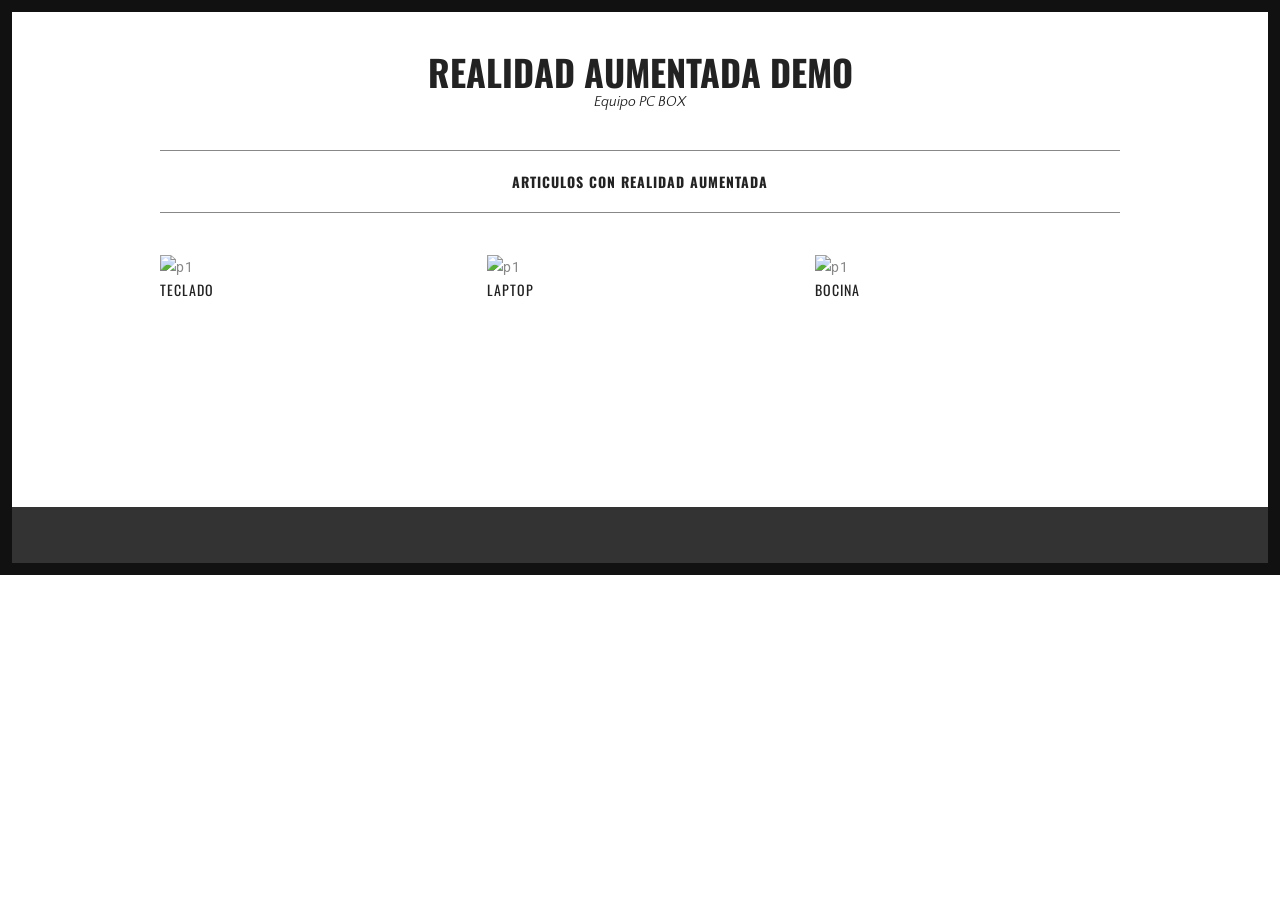
==== commit 55147827: "Actualización plantilla" ====
--- a/index.html
+++ b/index.html
@@ -39,9 +39,9 @@
 					<article class="hentry">
 					<header class="entry-header">
 					<div class="entry-thumbnail">
-						<a href="portfolio-item.html"><img src="http://s3.amazonaws.com/caymandemo/wp-content/uploads/sites/15/2015/09/30162427/p1.jpg" class="attachment-post-thumbnail size-post-thumbnail wp-post-image" alt="p1"/></a>
+						<a href="portfolio-item.html"><img src="teclado.blend" class="attachment-post-thumbnail size-post-thumbnail wp-post-image" alt="p1"/></a>
 					</div>
-					<h2 class="entry-title"><a href="portfolio-item.html" rel="bookmark">Sunset Beach</a></h2>
+					<h2 class="entry-title"><a href="portfolio-item.html" rel="bookmark">Teclado</a></h2>
 					
 					</header>
 					</article>
@@ -49,9 +49,9 @@
 					<article class="hentry">
 					<header class="entry-header">
 					<div class="entry-thumbnail">
-						<a href="portfolio-item.html"><img src="http://s3.amazonaws.com/caymandemo/wp-content/uploads/sites/15/2015/09/30160348/p5.jpg" class="attachment-post-thumbnail size-post-thumbnail wp-post-image" alt="p1"/></a>
+						<a href="portfolio-item.html"><img src="" class="attachment-post-thumbnail size-post-thumbnail wp-post-image" alt="p1"/></a>
 					</div>
-					<h2 class="entry-title"><a href="portfolio-item.html" rel="bookmark">Earl of Moreland</a></h2>
+					<h2 class="entry-title"><a href="portafolio-item-laptop.html" rel="bookmark">Laptop</a></h2>
 					
 					</header>
 					</article>
@@ -59,9 +59,9 @@
 					<article class="hentry">
 					<header class="entry-header">
 					<div class="entry-thumbnail">
-						<a href="portfolio-item.html"><img src="http://s3.amazonaws.com/caymandemo/wp-content/uploads/sites/15/2015/09/30160151/p3.jpg" class="attachment-post-thumbnail size-post-thumbnail wp-post-image" alt="p1"/></a>
+						<a href="portfolio-item.html"><img src="" class="attachment-post-thumbnail size-post-thumbnail wp-post-image" alt="p1"/></a>
 					</div>
-					<h2 class="entry-title"><a href="portfolio-item.html" rel="bookmark">Eliza and John</a></h2>
+					<h2 class="entry-title"><a href="portfolio-item.html" rel="bookmark">Bocina</a></h2>
 					
 					</header>
 					</article>
